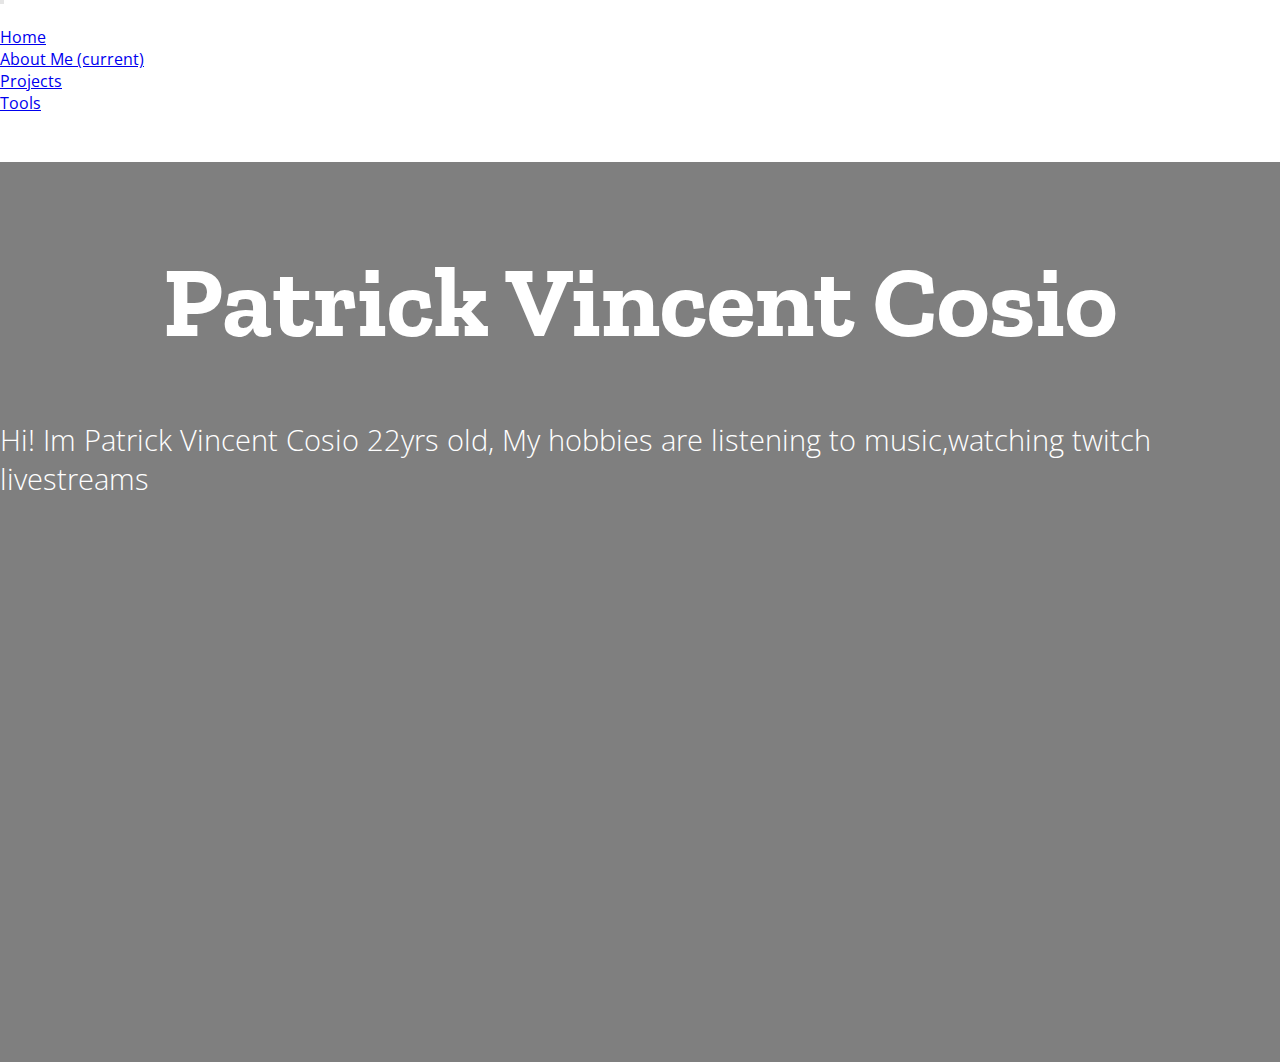
==== index.html @ b22f88e5 "add code csp1" ====
<HTML>
<html>
    <head>
        <title>Activity CSS Styling Properties and Positioning</title>

        <!-- External CSS -->
        <link rel="stylesheet" href="./index.css"/>

        <!-- Google Fonts -->
        <link rel="preconnect" href="https://fonts.googleapis.com">
        <link rel="preconnect" href="https://fonts.gstatic.com" crossorigin>
        <link href="https://fonts.googleapis.com/css2?family=Open+Sans:wght@300;400&family=Zilla+Slab:wght@300;400;500;600&display=swap" rel="stylesheet">
         <link rel="stylesheet" href="https://cdn.jsdelivr.net/npm/bootstrap@4.6.0/dist/css/bootstrap.min.css" integrity="sha384-B0vP5xmATw1+K9KRQjQERJvTumQW0nPEzvF6L/Z6nronJ3oUOFUFpCjEUQouq2+l" crossorigin="anonymous"/>

    </head>
    <body>

		
 		<nav class="navbar navbar-expand-md navbar-dark bg-info">
		  <button class="navbar-toggler" type="button" data-toggle="collapse" data-target="#navbarNav" aria-controls="navbarNav" aria-expanded="false" aria-label="Toggle navigation">
		    <span class="navbar-toggler-icon"></span>
		  </button>
		  <div class="collapse navbar-collapse" id="navbarNav">
		    <ul class="navbar-nav ml-auto">
		      <li class="nav-item active">
		      	<li class="nav-item">
		      	<a class="nav-link" href="#">Home</a>
		      	</li>
		        <a class="nav-link" href="#">About Me <span class="sr-only">(current)</span></a>
		      </li>
		      <li class="nav-item">
		        <a class="nav-link" href="#">Projects</a>
		      </li>
		      <li class="nav-item">
		        <a class="nav-link" href="#">Tools</a>
		      </li>
		    </ul>
		  </div>
		</nav>

        <!-- landing page -->
        <section id="landing">
            <div class="front-bg">
                <div class="container">
                    <h1 class="title">Patrick Vincent Cosio</h1>
                    <h2 class="subtitle">
                        Hi! Im Patrick Vincent Cosio 22yrs old, My hobbies are listening to music,watching twitch livestreams
                    </h2>                  
                </div>
            </div> 
        </section>
			 		 		 	 	

</body>
</html>
---- index.css ----
* {
	margin: 0;
	padding: 0;
	box-sizing: border-box	;
}

body {
	font-family: 'Open Sans', sans-serif;
}

#landing {
	background-image: url(https://images-wixmp-ed30a86b8c4ca887773594c2.wixmp.com/f/c827bb75-a744-4f5c-aab7-376618cc9fd7/dfjeaf3-9965df79-6fdf-4921-be67-4527b85f50d9.png?token=eyJ0eXAiOiJKV1QiLCJhbGciOiJIUzI1NiJ9.[base64].zzBCRvpdJWosof_Uh9P14n35xP5HWMADZ88JsNdeMmc);
	background-size: 100%;
	background-position: center;
	background-attachment: fixed;
	height: 100vh;
	margin-top: 3em;
}

.title {
 color: white;
 font-size: 100px;
text-align: center;
padding-top: 5rem;
position: relative;
}

.subtitle {
color: white;
font-size: 1.8em;


padding-top: 2em;
font-weight: 300;

}

.front-bg {
  background-color: rgba(0, 0, 0, 0.5);
  height: 100vh;
}

.title,.title-2 {
  font-family: 'Zilla Slab', serif;
}
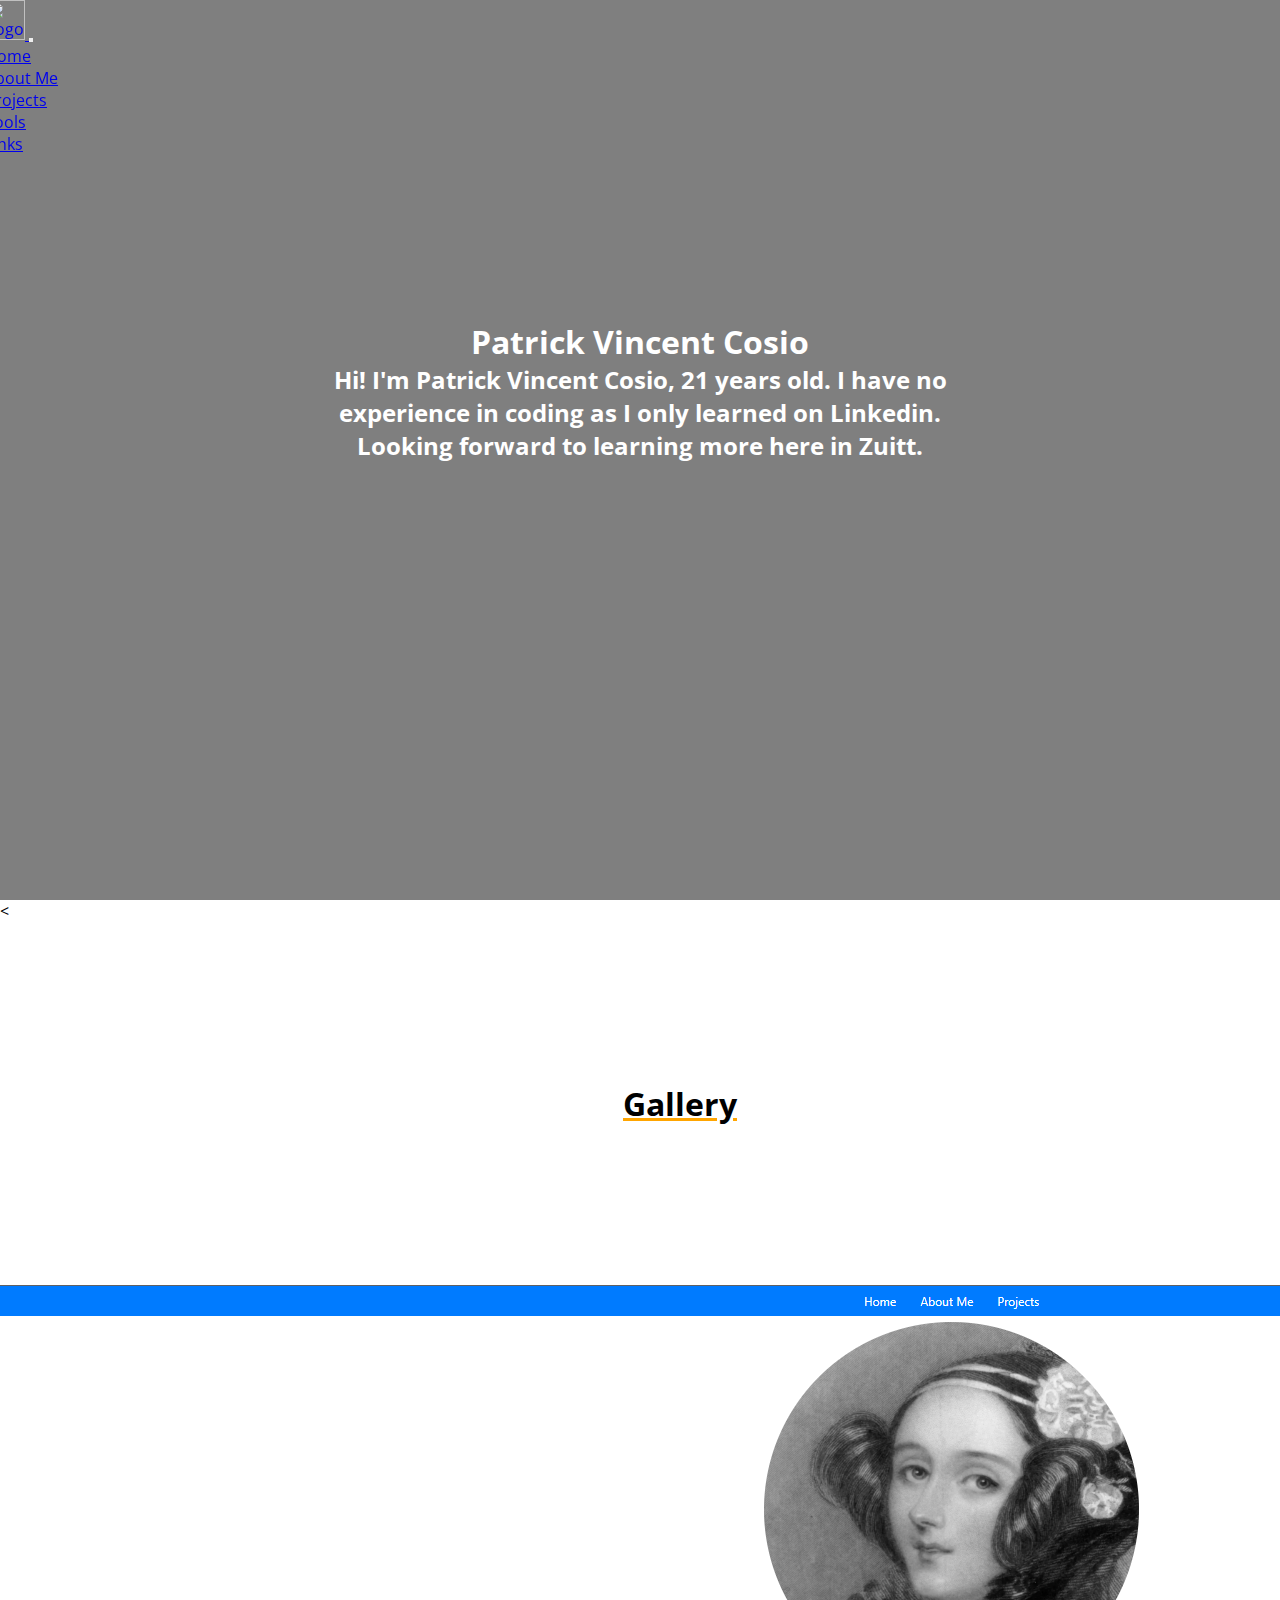
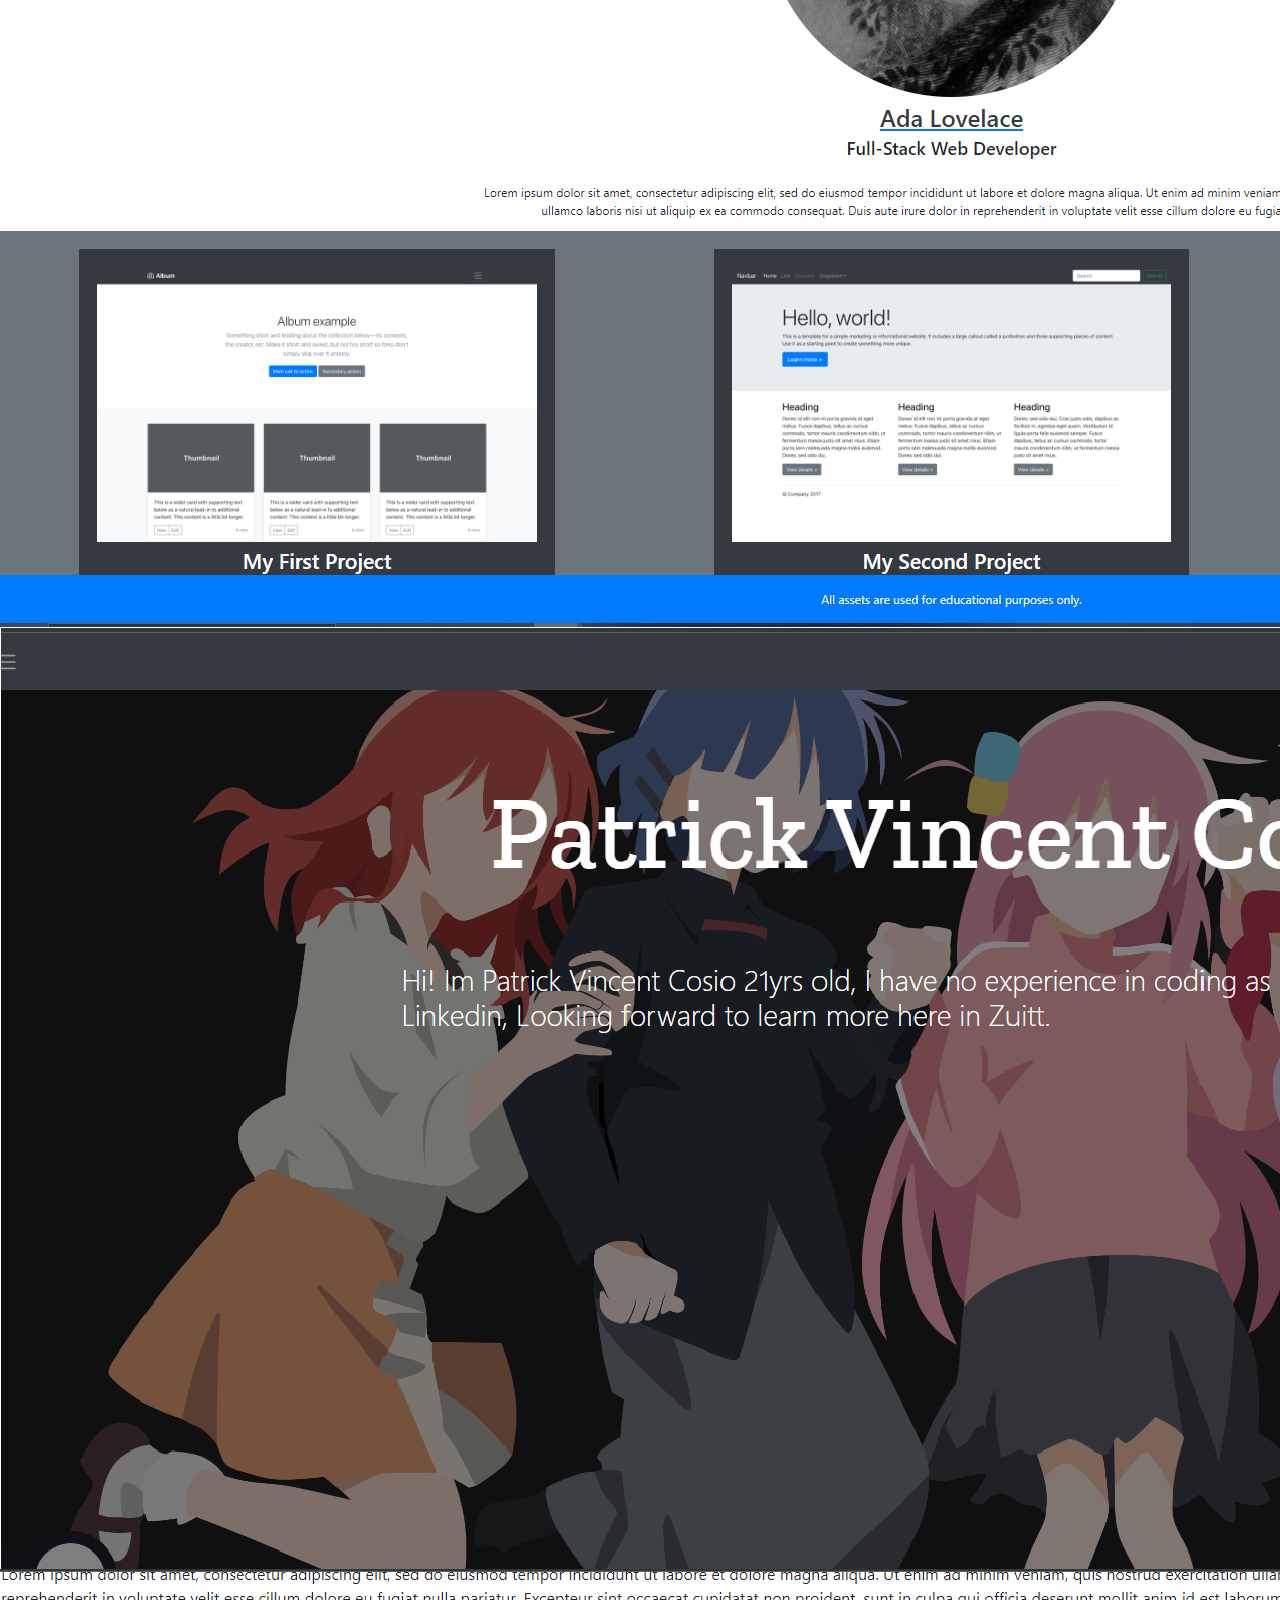
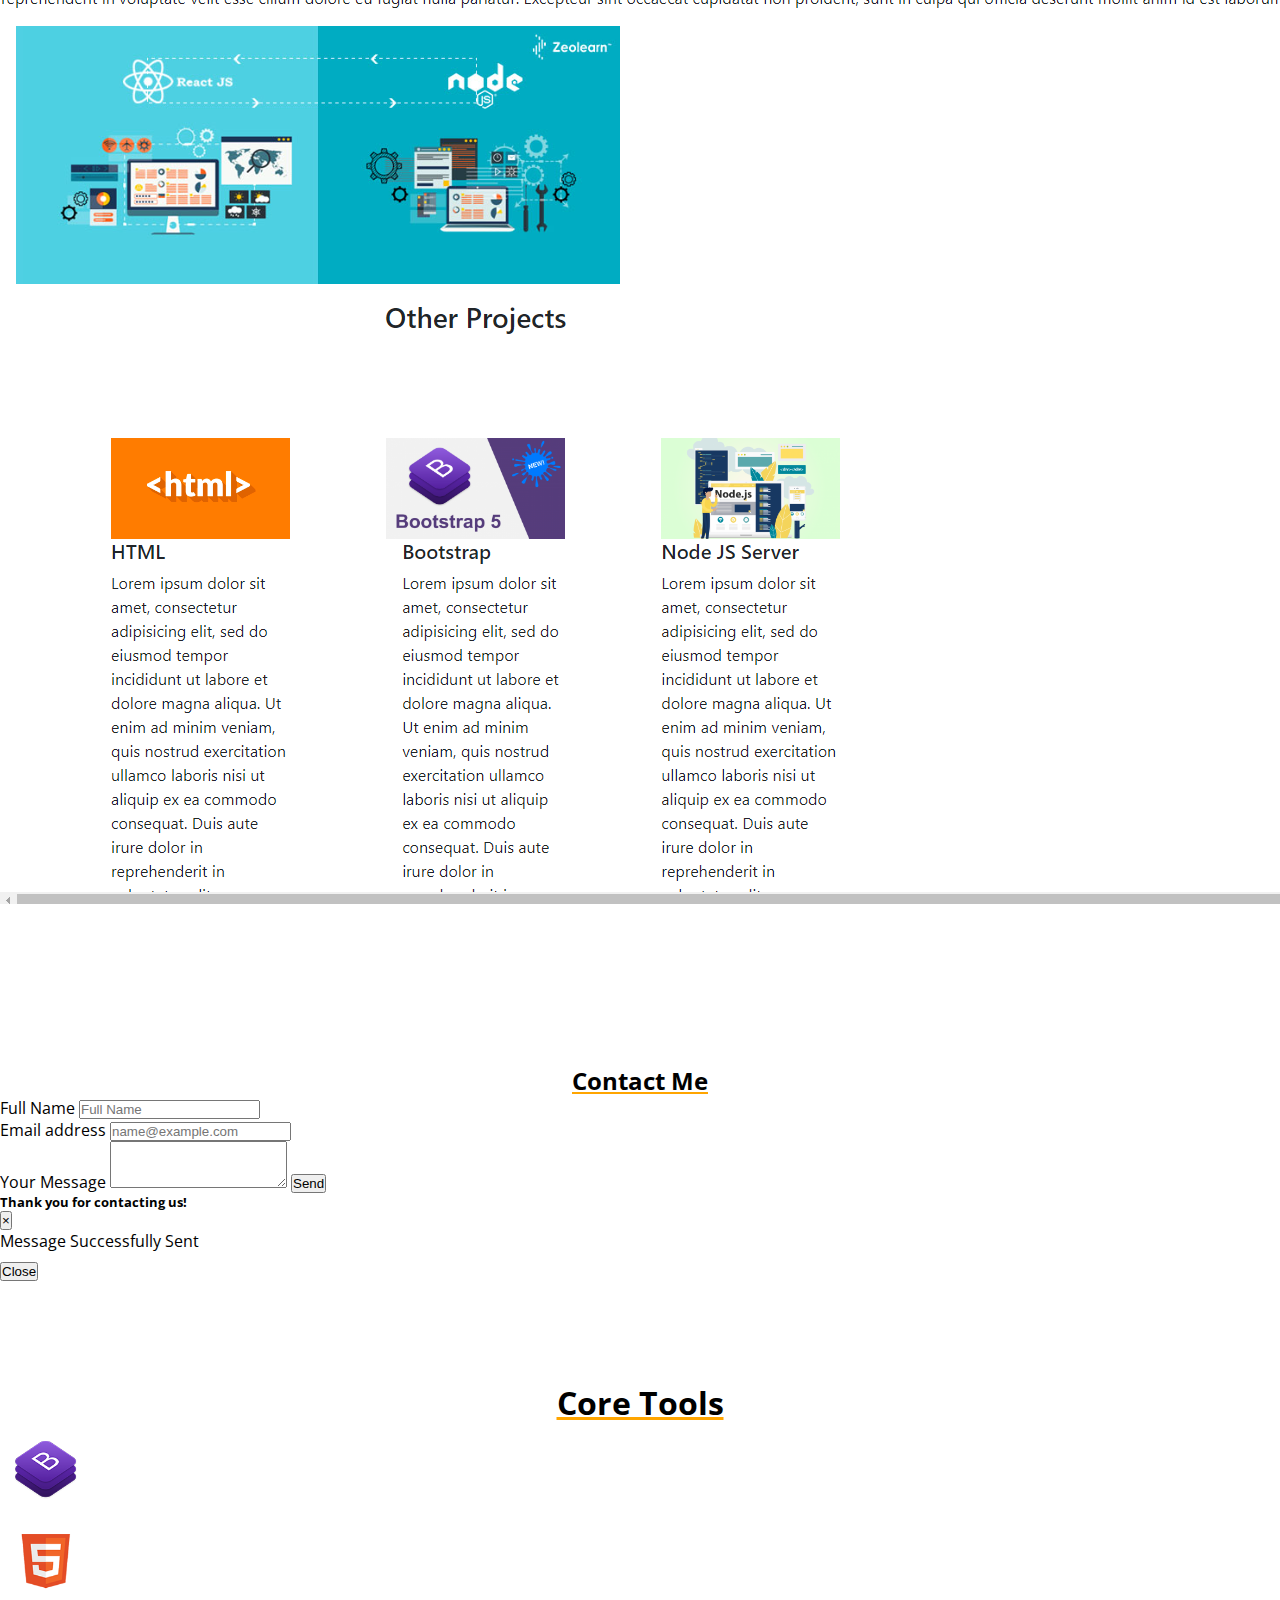
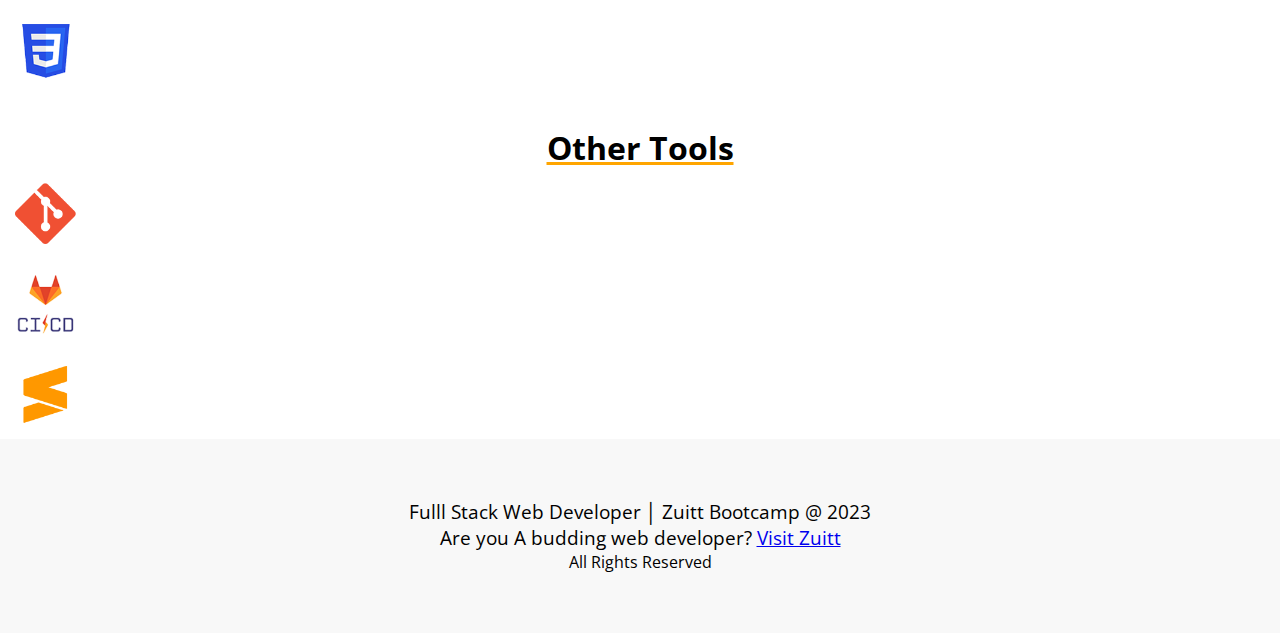
==== commit 6a666287: "add code csp1" ====
--- a/index.html
+++ b/index.html
@@ -1,7 +1,7 @@
  <HTML>
 <html>
     <head>
-        <title>Activity CSS Styling Properties and Positioning</title>
+        <title>Capstone</title>
 
         <!-- External CSS -->
         <link rel="stylesheet" href="./index.css"/>
@@ -10,45 +10,169 @@
         <link rel="preconnect" href="https://fonts.googleapis.com">
         <link rel="preconnect" href="https://fonts.gstatic.com" crossorigin>
         <link href="https://fonts.googleapis.com/css2?family=Open+Sans:wght@300;400&family=Zilla+Slab:wght@300;400;500;600&display=swap" rel="stylesheet">
+         <!-- Bootstrap Link -->
          <link rel="stylesheet" href="https://cdn.jsdelivr.net/npm/bootstrap@4.6.0/dist/css/bootstrap.min.css" integrity="sha384-B0vP5xmATw1+K9KRQjQERJvTumQW0nPEzvF6L/Z6nronJ3oUOFUFpCjEUQouq2+l" crossorigin="anonymous"/>
 
     </head>
     <body>
-
-		
- 		<nav class="navbar navbar-expand-md navbar-dark bg-info">
-		  <button class="navbar-toggler" type="button" data-toggle="collapse" data-target="#navbarNav" aria-controls="navbarNav" aria-expanded="false" aria-label="Toggle navigation">
-		    <span class="navbar-toggler-icon"></span>
-		  </button>
-		  <div class="collapse navbar-collapse" id="navbarNav">
-		    <ul class="navbar-nav ml-auto">
-		      <li class="nav-item active">
-		      	<li class="nav-item">
-		      	<a class="nav-link" href="#">Home</a>
-		      	</li>
-		        <a class="nav-link" href="#">About Me <span class="sr-only">(current)</span></a>
-		      </li>
-		      <li class="nav-item">
-		        <a class="nav-link" href="#">Projects</a>
-		      </li>
-		      <li class="nav-item">
-		        <a class="nav-link" href="#">Tools</a>
-		      </li>
-		    </ul>
-		  </div>
-		</nav>
-
         <!-- landing page -->
         <section id="landing">
-            <div class="front-bg">
-                <div class="container">
-                    <h1 class="title">Patrick Vincent Cosio</h1>
-                    <h2 class="subtitle">
-                        Hi! Im Patrick Vincent Cosio 22yrs old, My hobbies are listening to music,watching twitch livestreams
-                    </h2>                  
+          <div class="front-bg">
+            <div class="container">
+              <nav class="navbar navbar-expand-lg navbar-dark bg-dark">
+                <a class="navbar-brand" href="#">
+                  <img src="https://i.pinimg.com/originals/ea/69/33/ea6933ab571dce4677e4880824544fad.png" width="40px" alt="Logo">
+                </a>
+                <button class="navbar-toggler" type="button" data-toggle="collapse" data-target="#navbarNav" aria-controls="navbarNav" aria-expanded="false" aria-label="Toggle navigation">
+                  <span class="navbar-toggler-icon"></span>
+                </button>
+                <div class="collapse navbar-collapse" id="navbarNav">
+                  <ul class="navbar-nav ml-auto">
+                    <li class="nav-item">
+                      <a class="nav-link" href="#">Home</a>
+                    </li>
+                    <li class="nav-item">
+                      <a class="nav-link" href="#">About Me</a>
+                    </li>
+                    <li class="nav-item">
+                      <a class="nav-link" href="#">Projects</a>
+                    </li>
+                    <li class="nav-item">
+                      <a class="nav-link" href="#">Tools</a>
+                    </li>
+                    <li class="nav-item">
+                      <a class="nav-link" href="#">Links</a>
+                    </li>
+                  </ul>
                 </div>
-            </div> 
+              </nav>
+            </div>
+            <div class="container1">
+              <h1 class="title">Patrick Vincent Cosio</h1>
+              <h2 class="subtitle">
+                Hi! I'm Patrick Vincent Cosio, 21 years old. I have no experience in coding as I only learned on Linkedin. Looking forward to learning more here in Zuitt.
+              </h2>
+            </div>
+          </div>
         </section>
+        <!-- End of landing page -->
+
+        <!-- Projects Section -->
+         <<!-- Start of Gallery Section-->
+          <div id="Gallery">         
+            <h1 class="title2">Gallery</h1>
+              <div id="row1st" class="row">
+            <div class="col-lg-4 lg-0">
+            <img
+              src="images/proj3.png"
+              class="w-100">
+            </div>
+
+          <div class="col-lg-4 lg-0">
+            <img
+              src="images/cap1.png"
+              class="w-100">  
+          </div>
+
+          <div class="col-lg-4 lg-0">
+            <img
+              src="images/proj2.png"
+              class="w-100">    
+          </div>
+        </div>
+      </div>
+        </body>
+        <!-- End Of Gallery Section -->
+        
+         
+       <h2 id class="text-dark">Contact Me</h2>
+
+       <div id="Contact" class="row mt-3">
+         <form class="col-12 offset-md-2 col-md-8 offset-xl-4 col-xl-4 bg-dark p-3 rounded">
+           <div class="form-row">
+             <div class="col">
+               <label class="text-light" for="name">Full Name</label>
+               <input type="text" class="form-control" id="name" placeholder="Full Name">
+             </div>
+             <div class="col">
+               <label class="text-light" for="email">Email address</label>
+               <input type="email" class="form-control" id="email" placeholder="name@example.com">
+             </div>
+           </div>
+           <div class="form-group text-light">
+             <label for="textarea">Your Message</label>
+             <textarea class="form-control" rows="3"></textarea>
+
+             <button type="button" class="btn btn-primary btn-send-email" data-toggle="modal" data-target="#exampleModal">Send</button>
+
+             <!-- Modal Start -->
+          <div class="modal fade" id="exampleModal" tabindex="-1" aria-labelledby="exampleModalLabel" aria-hidden="true">
+            <div class="modal-dialog">
+             <div class="modal-content">
+              <div class="modal-header">
+                <h5 class="modal-title" id="exampleModalLabel">Thank you for contacting us!</h5>
+                    <button type="button" class="close" data-dismiss="modal" aria-label="Close">
+                        <span aria-hidden="true">&times;</span>
+                            </button>
+                        </div>
+                        <div class="modal-body">
+                           Message Successfully Sent
+                        </div>
+                        <div class="modal-footer">
+                          <button type="button" class="btn btn-secondary" data-dismiss="modal">Close</button>
+                        </div>
+                    </div>
+                </div>
+            </div>
+
+
+           </div>
+         </form>
+       </div>
+        <!-- End of Contact Section -->
+
+        <!-- Tools Section -->
+        <h1 id="tools" class="tools">Core Tools</h1>
+        <div class="p-3 d-flex justify-content-center align-items-center flex-column">
+          <div class="row align-items-center">
+            <div class="col-sm-6 col-lg-4">
+              <img src="images/logo-bootstrap.png" width="90px">
+            </div>
+            <div class="col-sm-6 col-lg-4">
+              <img src="images/logo-html5.png" width="90px">
+            </div>
+            <div class="col-sm-6 col-lg-4">
+              <img src="images/logo-css3.png" width="90px">
+            </div>
+          </div>
+        </div>
+
+
+        <h1 id="tools" class="tools2">Other Tools</h1>
+        <div class="p-3 d-flex justify-content-center align-items-center flex-column">
+            <div class="row align-items-center">
+              <div class="col-sm-6 col-lg-4">
+                <img src="images/logo-git.png" width="90px">
+            </div>
+            <div class="col-sm-6 col-lg-4">
+                <img src="images/gitlab.png" width="90px">
+            </div>
+            <div class="col-sm-6 col-lg-2">
+                <img src="images/logo-sublime-text-3.png" width="90px">
+            </div>
+        </div>
+      </div>
+        <!-- End of Tools Section -->
+        <!-- Footer Section -->
+        <footer class="footer">
+          <div>
+            <p id="footer-des">Fulll Stack Web Developer │ Zuitt Bootcamp @ 2023</p>
+            <p id="link">Are you A budding web developer? <a href="https://zuitt.co/">Visit Zuitt<a/></p>
+              <div id="end">All Rights Reserved</div>
+          </div>
+        </footer>
+
+        <!-- End of Footer Section -->
 			 		 		 	 	
 
 </body>
--- a/index.css
+++ b/index.css
@@ -6,33 +6,23 @@
 
 body {
 	font-family: 'Open Sans', sans-serif;
+	overflow-x: hidden; /* Hide vertical scrollbar */
 }
 
 #landing {
 	background-image: url(https://images-wixmp-ed30a86b8c4ca887773594c2.wixmp.com/f/c827bb75-a744-4f5c-aab7-376618cc9fd7/dfjeaf3-9965df79-6fdf-4921-be67-4527b85f50d9.png?token=eyJ0eXAiOiJKV1QiLCJhbGciOiJIUzI1NiJ9.[base64].zzBCRvpdJWosof_Uh9P14n35xP5HWMADZ88JsNdeMmc);
-	background-size: 100%;
+	background-size: cover;
 	background-position: center;
 	background-attachment: fixed;
+	background-repeat: no-repeat;
 	height: 100vh;
-	margin-top: 3em;
+	margin-top: 0;
 }
 
-.title {
- color: white;
- font-size: 100px;
-text-align: center;
-padding-top: 5rem;
-position: relative;
-}
-
-.subtitle {
-color: white;
-font-size: 1.8em;
-
-
-padding-top: 2em;
-font-weight: 300;
-
+.container1 {
+	color: white;
+	text-align: center;
+	padding: 20em;
 }
 
 .front-bg {
@@ -41,7 +31,100 @@
 }
 
 .title,.title-2 {
-  font-family: 'Zilla Slab', serif;
+  font-family: Open Sans, sans-serif;
 }
 
 
+.navbar {
+	margin-left: -15px;
+	margin-right: -49rem;
+	display: inline-block;
+	position: sticky;
+
+
+}
+
+.container {
+	position: fixed;
+	display: relative;
+}
+
+.title2 {
+	text-align: center;
+	text-decoration: underline;
+	text-decoration-color: orange;
+	color: ;
+	margin-top:  10rem;
+	margin-left: 5rem;
+	margin-bottom: 5em;
+}
+
+.image2 {
+	align-content: center;
+	margin-top: 2rem;
+}
+
+.text-dark {
+	text-align: center;
+	margin-top: 10rem;
+	text-decoration: underline;
+	text-decoration-color: orange;
+}
+
+.image2 {
+	display: absolute;
+}
+
+.tools {
+	text-decoration: underline;
+	text-decoration-color: orange;
+	text-align: center;
+	margin-top: 100px;
+}
+
+.image2 {
+	align-content: center;
+	margin-left: 40rem;
+	bottom: 50rem;
+	display: inline-block;
+	position: relative;
+	width: 600px;
+	height: 450px;
+}
+
+.row1st {
+	display: block;
+	position: relative;
+}
+
+.tools2 {
+	margin-top: 2rem;
+	text-align: center;
+	text-decoration: underline;
+	text-decoration-color: orange;
+}
+
+
+.btn {
+	margin-top: 10px;
+}
+
+.footer {
+  background-color: #f8f8f8;
+  padding: 60px ;
+  color: black;
+  text-align: center;
+}
+
+#footer-des, #link{
+	font-family: Open Sans, sans-serif;
+	font-size: 19px;
+}
+
+ /* Responsive Styles */
+ @media (max-width: 576px) {
+        /* Adjust the styles for smaller screens */
+        .container1 {
+          text-align: center;
+          padding-top: 50px;
+          padding-bottom: 50px;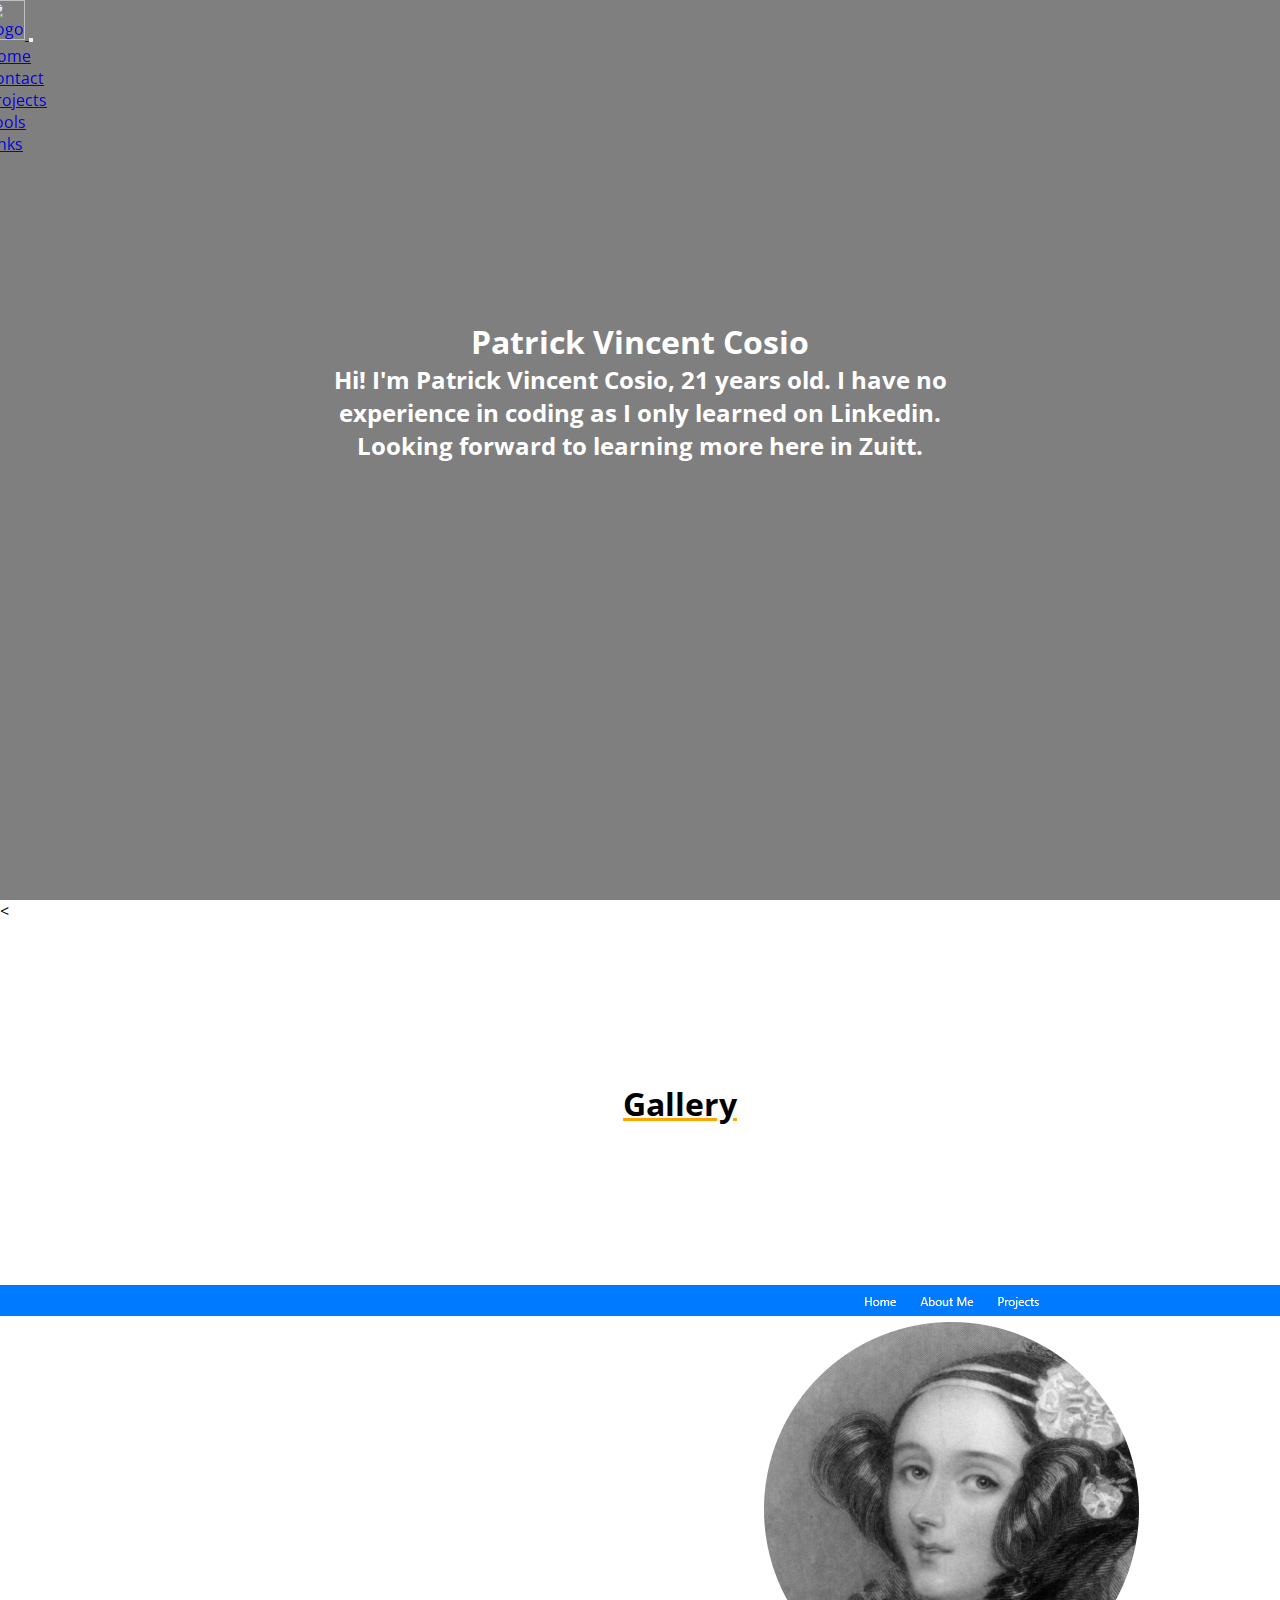
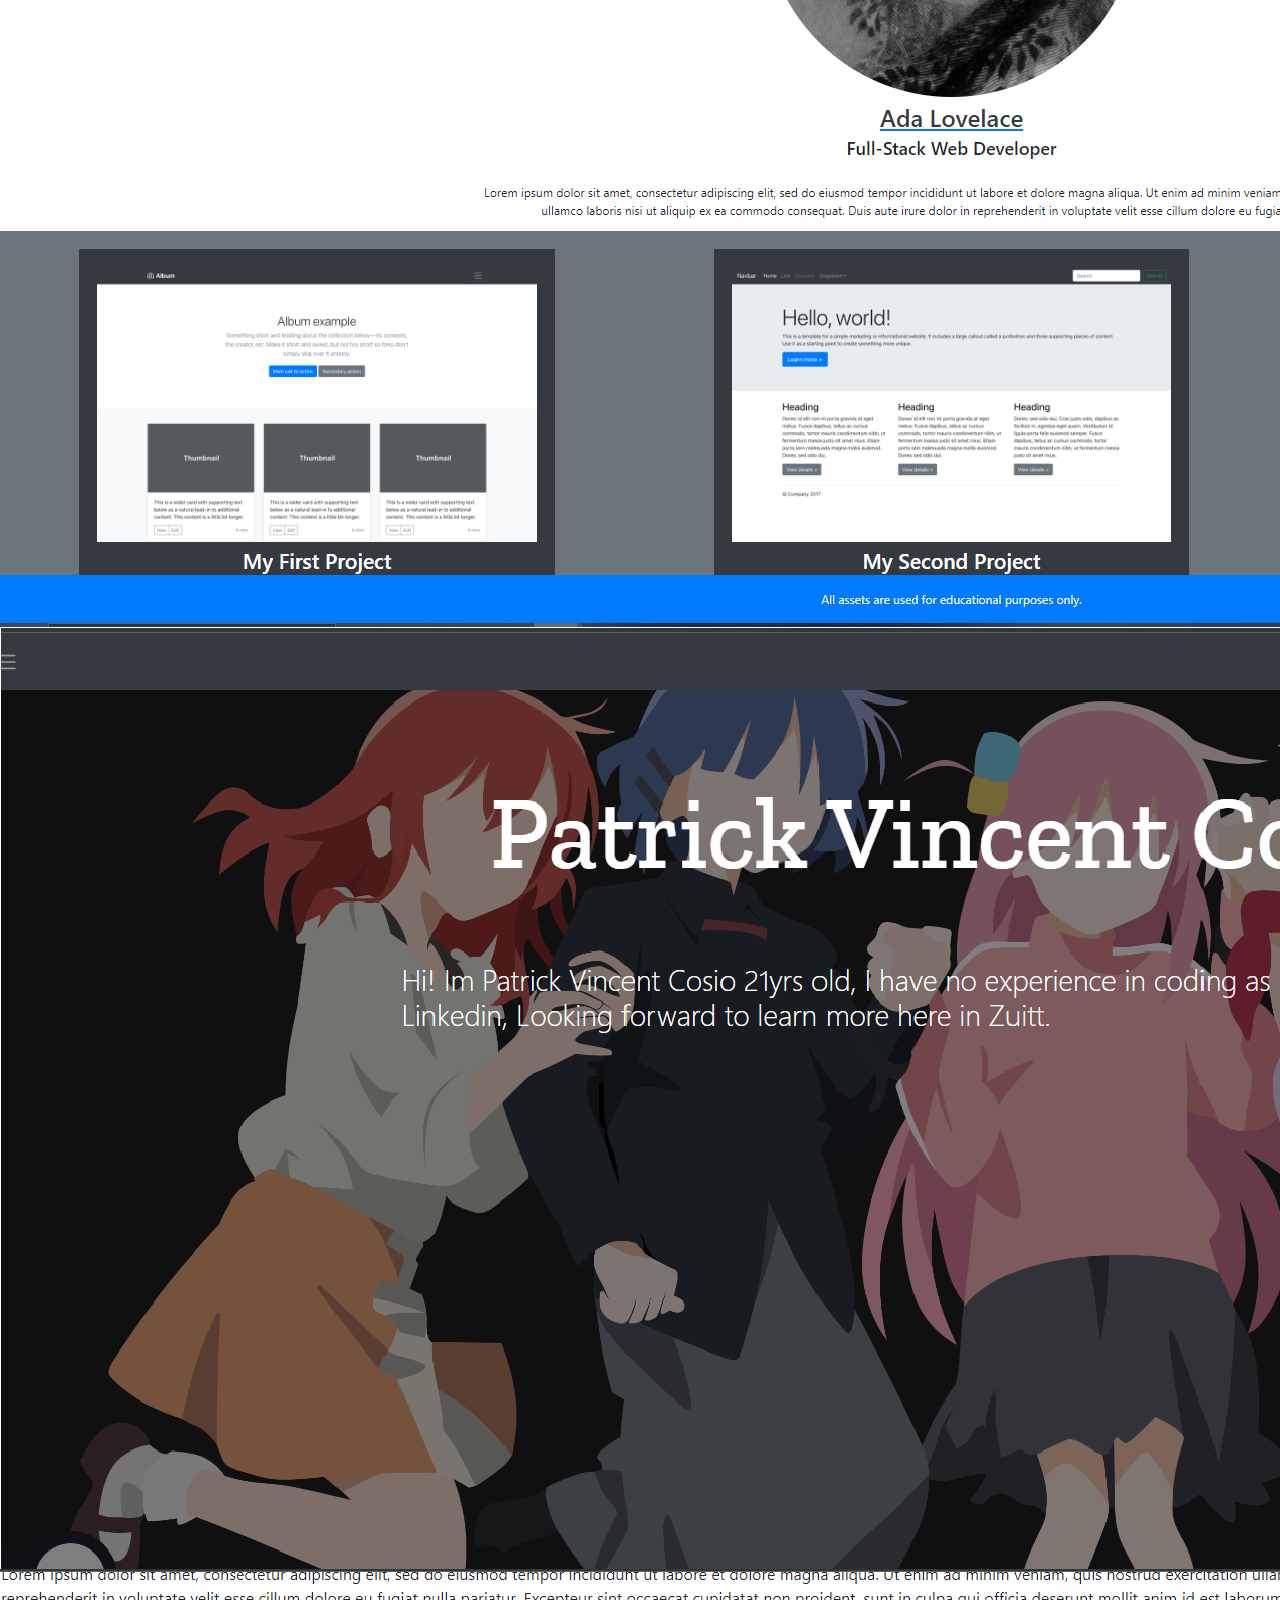
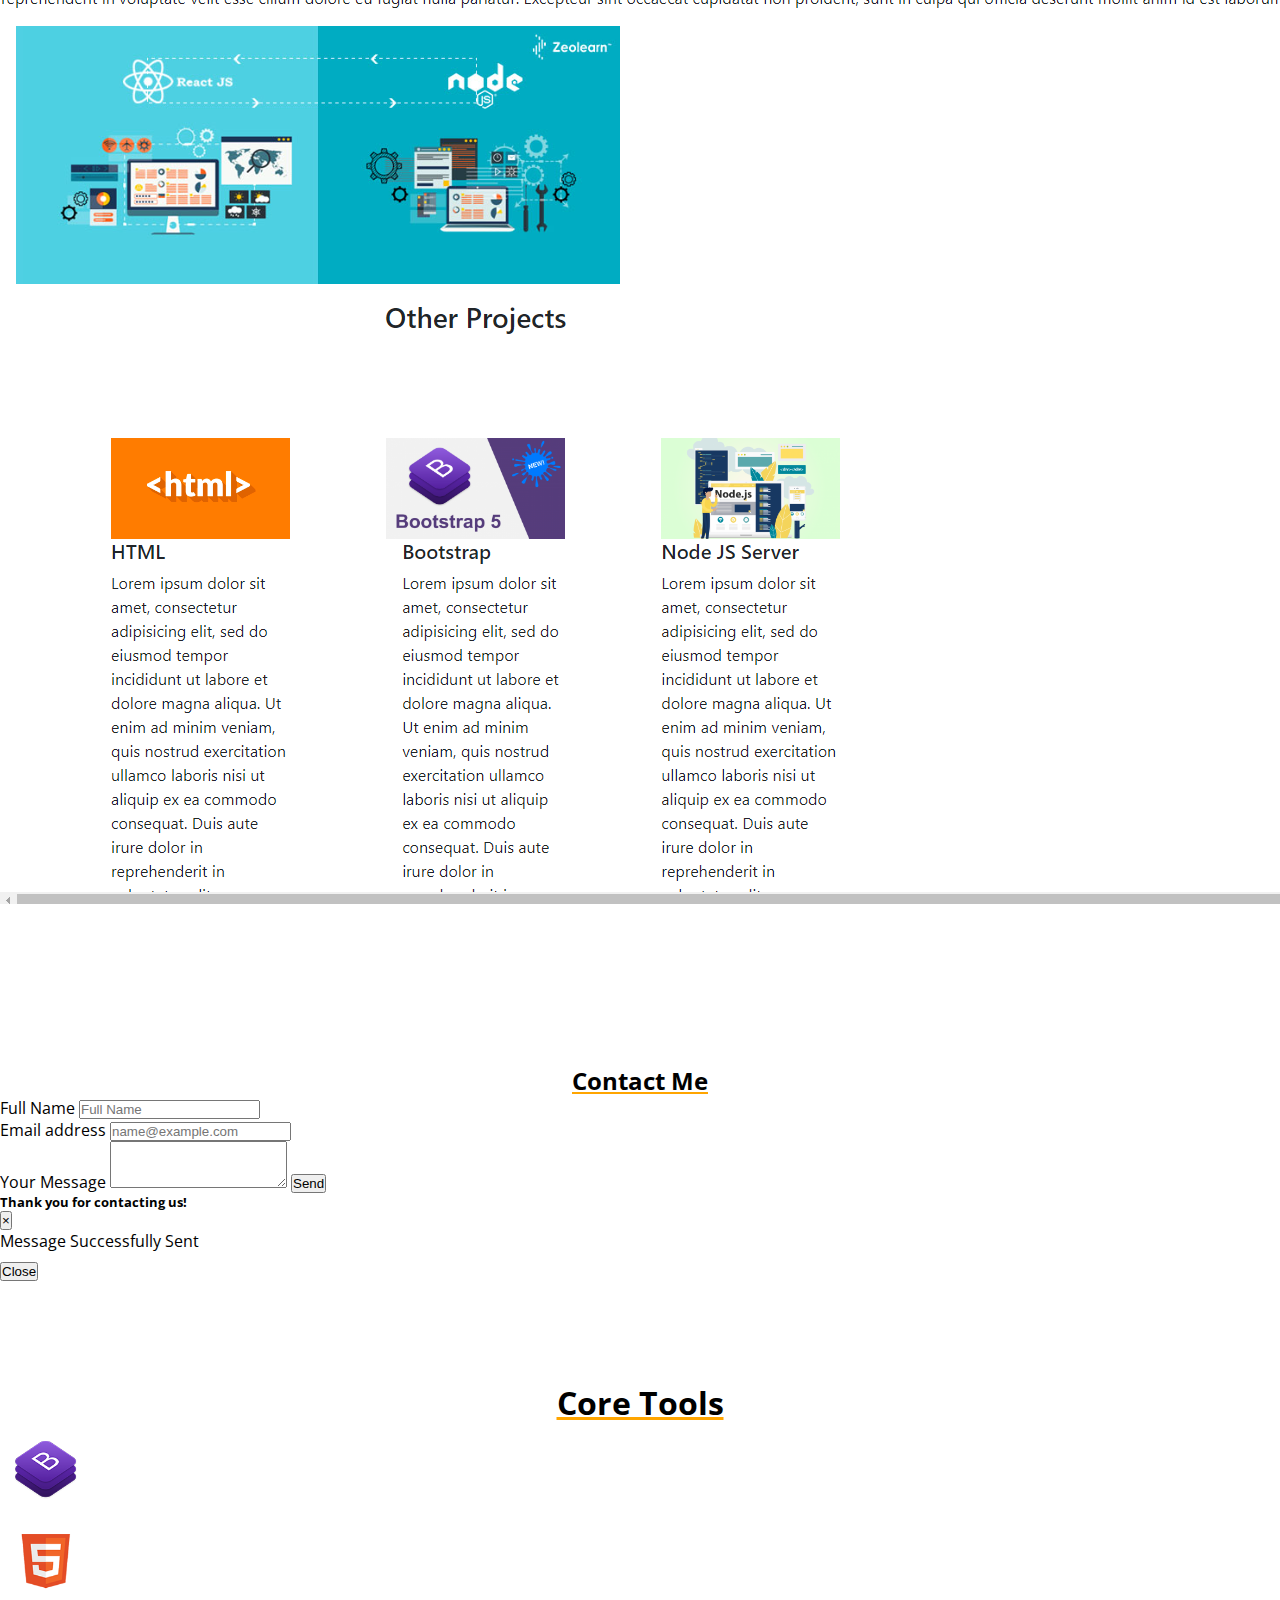
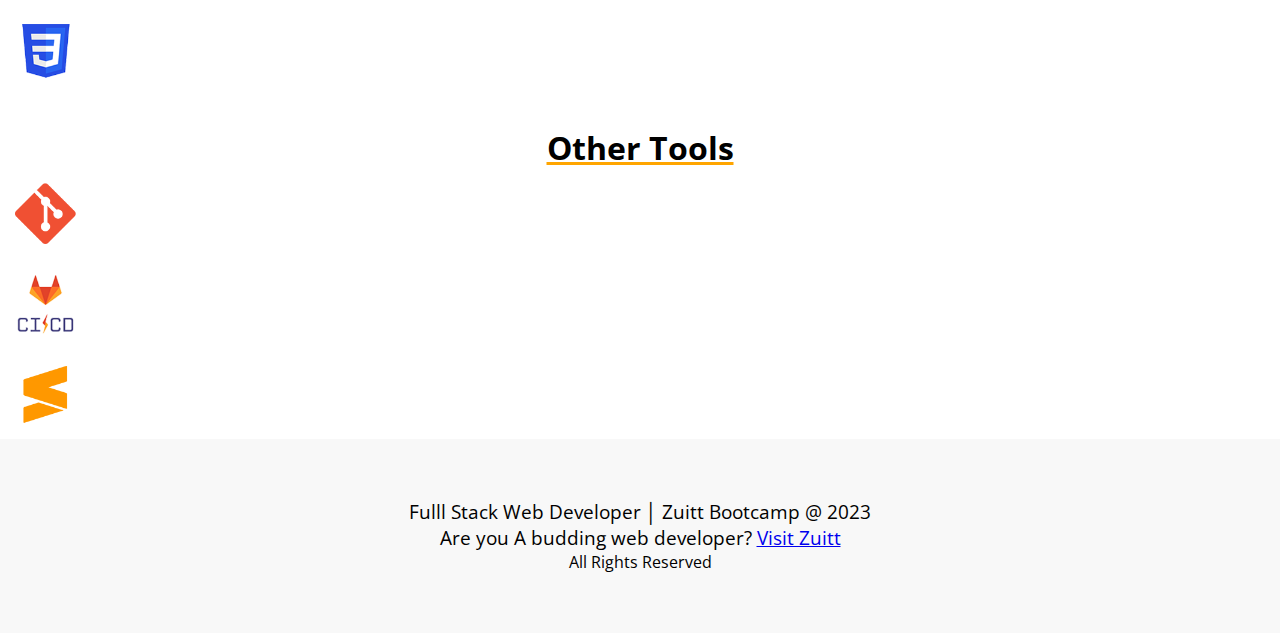
==== commit 8a52c8ed: "add code csp1" ====
--- a/index.html
+++ b/index.html
@@ -16,7 +16,7 @@
     </head>
     <body>
         <!-- landing page -->
-        <section id="landing">
+        <section id="landing" d-flex align-items-center justify-content-center container-fluid bg-custom-alt min-vh-100 p-5 >
           <div class="front-bg">
             <div class="container">
               <nav class="navbar navbar-expand-lg navbar-dark bg-dark">
@@ -29,16 +29,16 @@
                 <div class="collapse navbar-collapse" id="navbarNav">
                   <ul class="navbar-nav ml-auto">
                     <li class="nav-item">
-                      <a class="nav-link" href="#">Home</a>
+                      <a class="nav-link" href="#landing">Home</a>
                     </li>
                     <li class="nav-item">
-                      <a class="nav-link" href="#">About Me</a>
+                      <a class="nav-link" href="#contact">Contact</a>
                     </li>
                     <li class="nav-item">
-                      <a class="nav-link" href="#">Projects</a>
+                      <a class="nav-link" href="#Gallery">Projects</a>
                     </li>
                     <li class="nav-item">
-                      <a class="nav-link" href="#">Tools</a>
+                      <a class="nav-link" href="#tools">Tools</a>
                     </li>
                     <li class="nav-item">
                       <a class="nav-link" href="#">Links</a>
@@ -59,7 +59,7 @@
 
         <!-- Projects Section -->
          <<!-- Start of Gallery Section-->
-          <div id="Gallery">         
+          <div id="projects">         
             <h1 class="title2">Gallery</h1>
               <div id="row1st" class="row">
             <div class="col-lg-4 lg-0">
@@ -67,6 +67,7 @@
               src="images/proj3.png"
               class="w-100">
             </div>
+          </div>
 
           <div class="col-lg-4 lg-0">
             <img
@@ -85,7 +86,7 @@
         <!-- End Of Gallery Section -->
         
          
-       <h2 id class="text-dark">Contact Me</h2>
+       <h2 id="contact" class="text-dark">Contact Me</h2>
 
        <div id="Contact" class="row mt-3">
          <form class="col-12 offset-md-2 col-md-8 offset-xl-4 col-xl-4 bg-dark p-3 rounded">
@@ -173,7 +174,7 @@
         </footer>
 
         <!-- End of Footer Section -->
-			 		 		 	 	
+                  
 
 </body>
-</html>+</html>
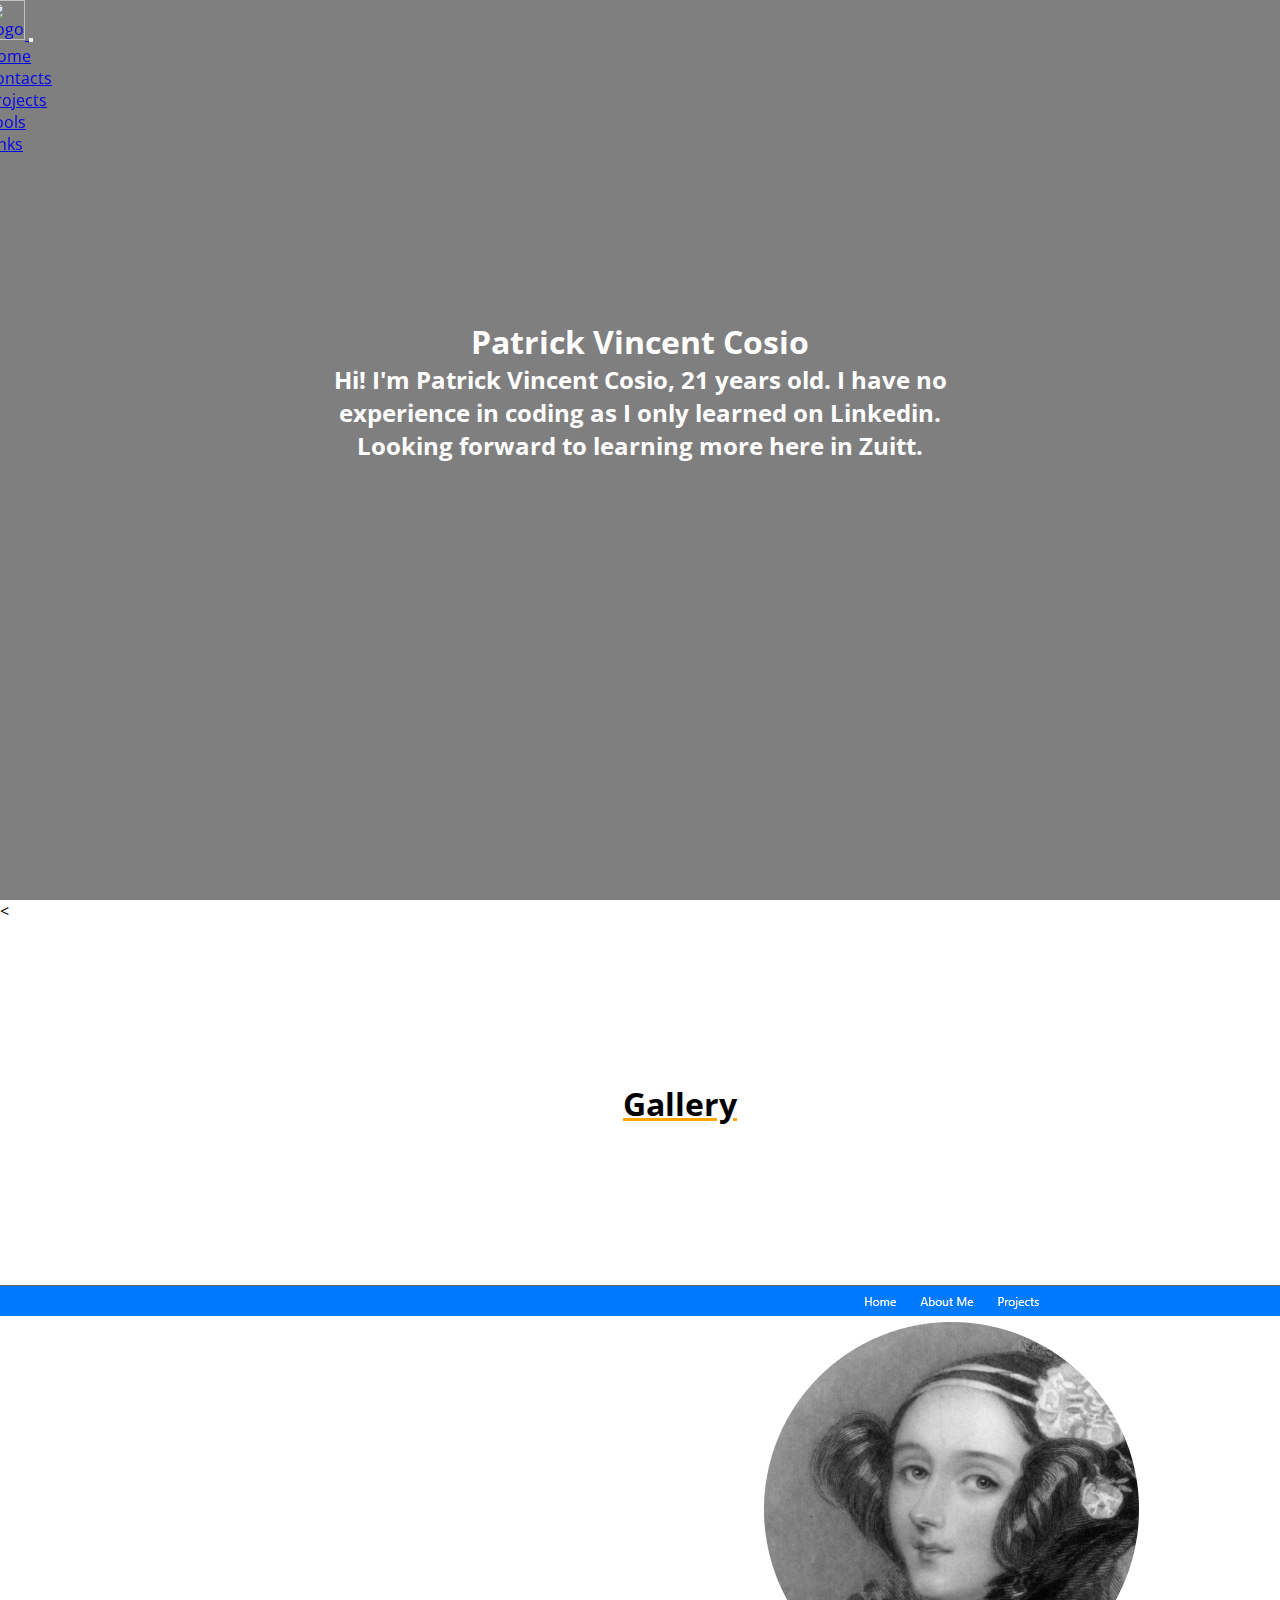
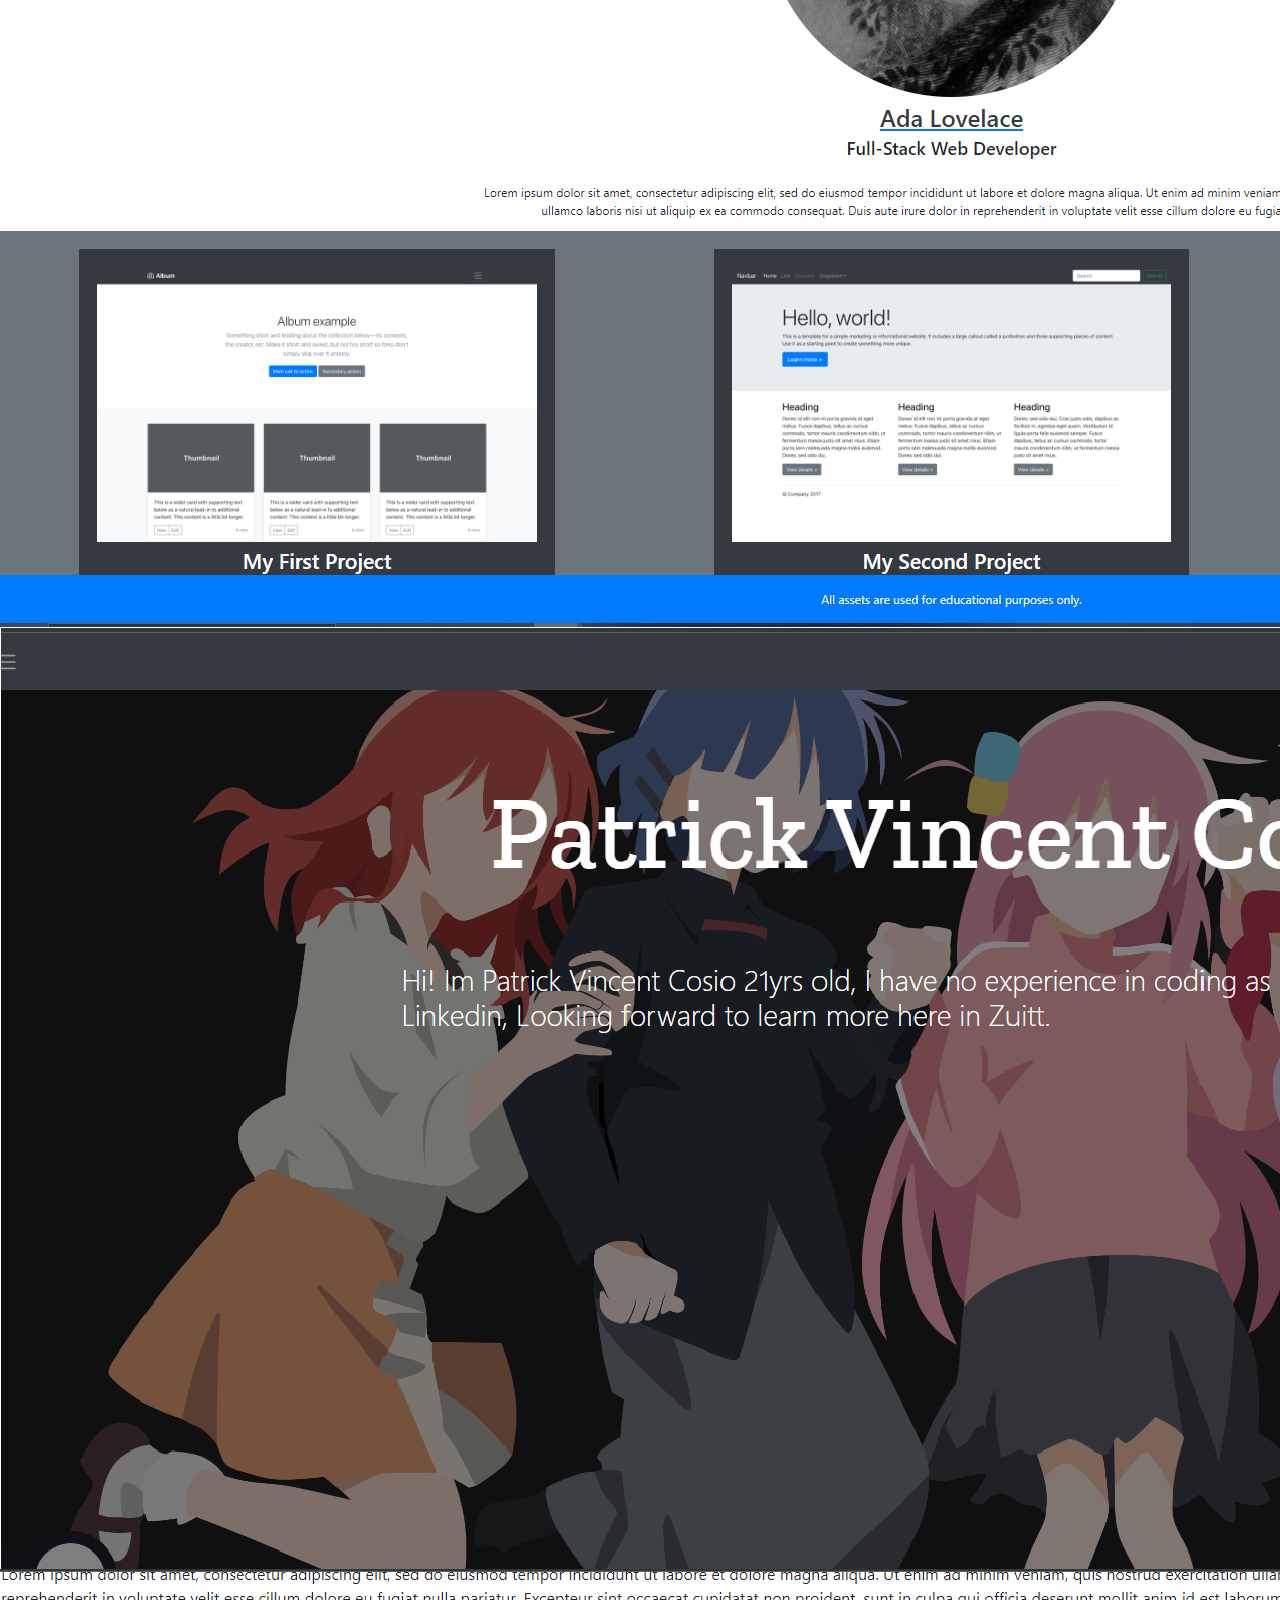
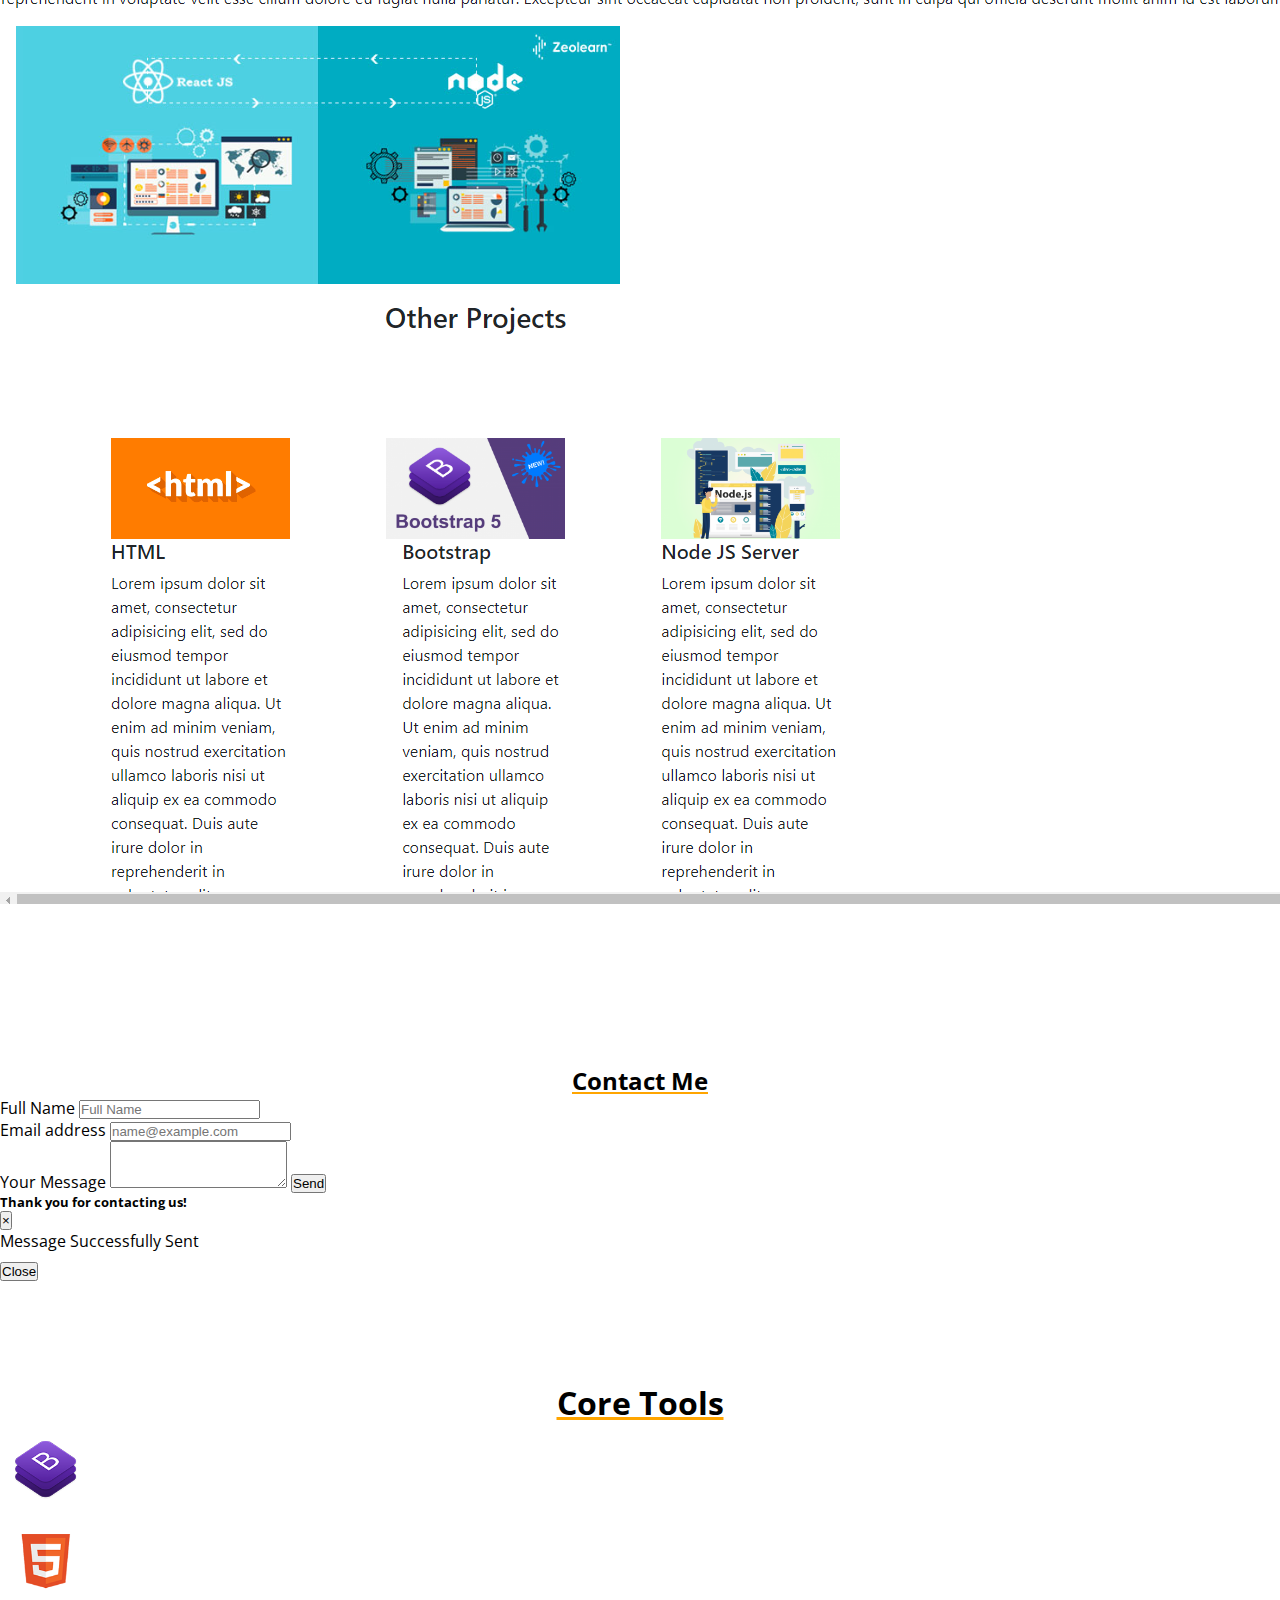
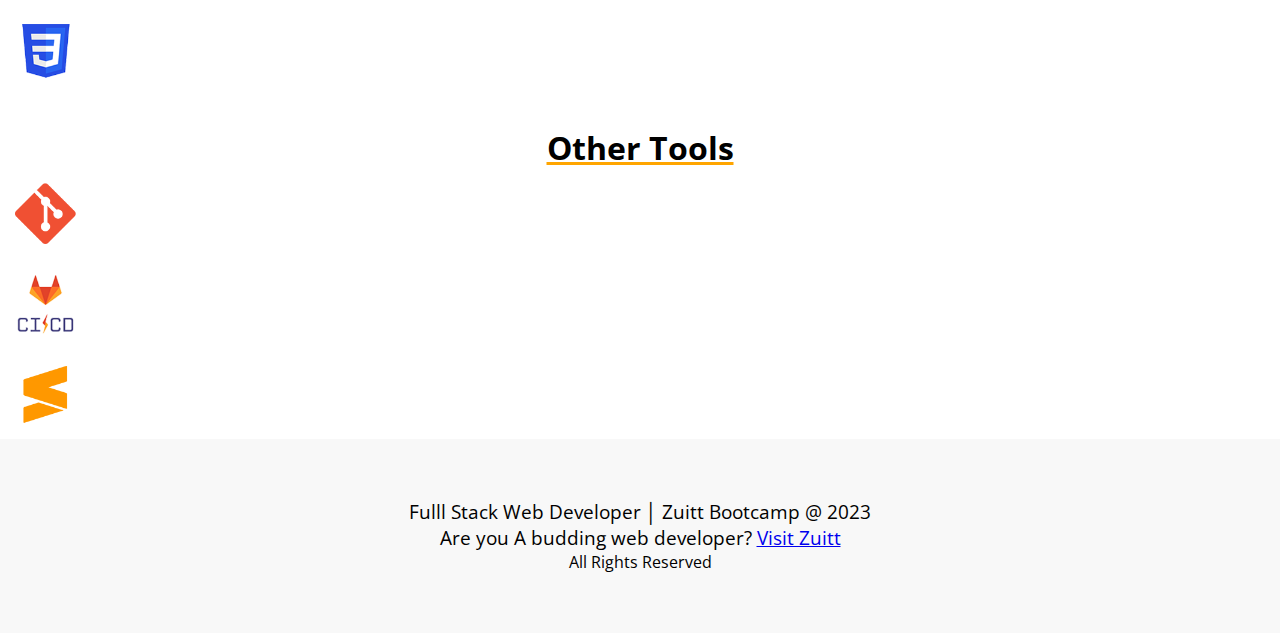
==== commit 48f0425c: "add code csp1" ====
--- a/index.html
+++ b/index.html
@@ -16,7 +16,7 @@
     </head>
     <body>
         <!-- landing page -->
-        <section id="landing" d-flex align-items-center justify-content-center container-fluid bg-custom-alt min-vh-100 p-5 >
+        <section id="landing">
           <div class="front-bg">
             <div class="container">
               <nav class="navbar navbar-expand-lg navbar-dark bg-dark">
@@ -32,10 +32,10 @@
                       <a class="nav-link" href="#landing">Home</a>
                     </li>
                     <li class="nav-item">
-                      <a class="nav-link" href="#contact">Contact</a>
+                      <a class="nav-link" href="#contact">Contacts</a>
                     </li>
                     <li class="nav-item">
-                      <a class="nav-link" href="#Gallery">Projects</a>
+                      <a class="nav-link" href="#projects">Projects</a>
                     </li>
                     <li class="nav-item">
                       <a class="nav-link" href="#tools">Tools</a>
@@ -59,15 +59,14 @@
 
         <!-- Projects Section -->
          <<!-- Start of Gallery Section-->
-          <div id="projects">         
             <h1 class="title2">Gallery</h1>
-              <div id="row1st" class="row">
+              <div id="projects" class="row">
             <div class="col-lg-4 lg-0">
             <img
               src="images/proj3.png"
               class="w-100">
             </div>
-          </div>
+  
 
           <div class="col-lg-4 lg-0">
             <img
@@ -81,12 +80,11 @@
               class="w-100">    
           </div>
         </div>
-      </div>
         </body>
         <!-- End Of Gallery Section -->
         
          
-       <h2 id="contact" class="text-dark">Contact Me</h2>
+       <h2 id=contact class="text-dark">Contact Me</h2>
 
        <div id="Contact" class="row mt-3">
          <form class="col-12 offset-md-2 col-md-8 offset-xl-4 col-xl-4 bg-dark p-3 rounded">
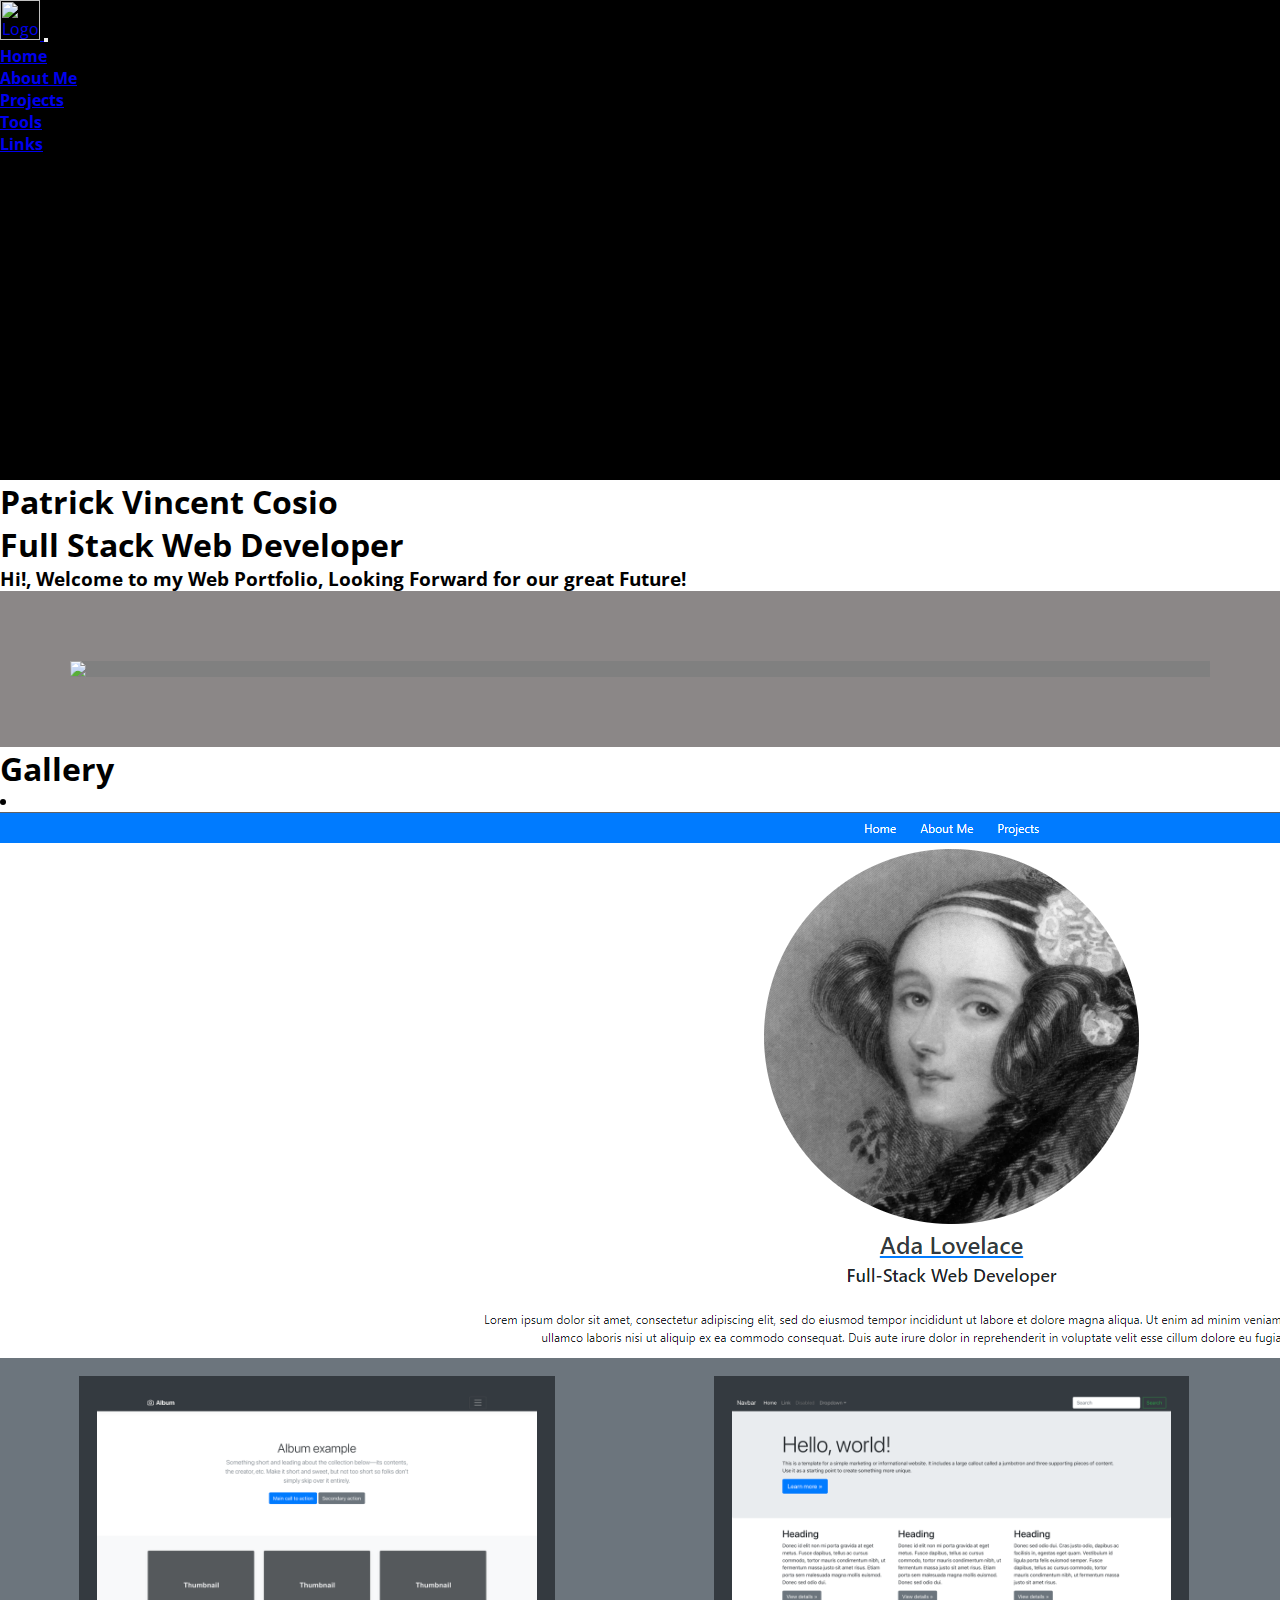
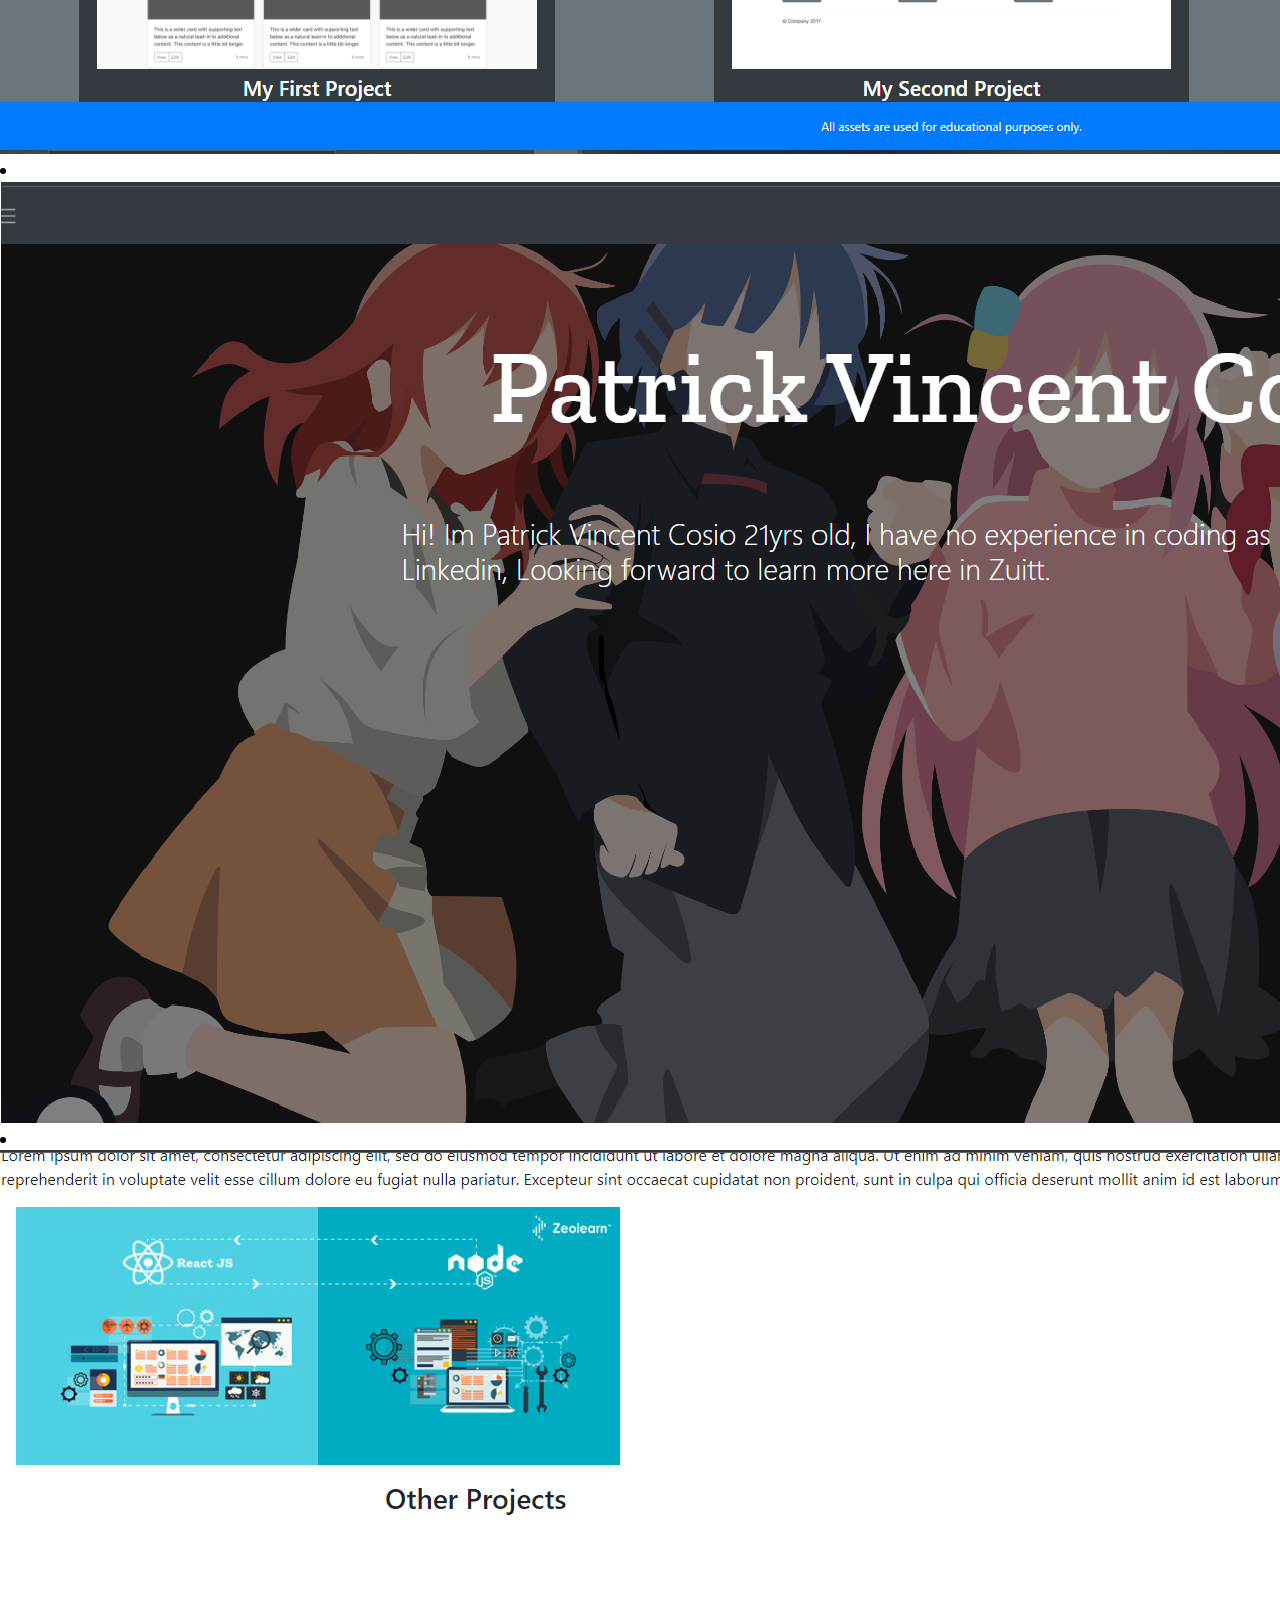
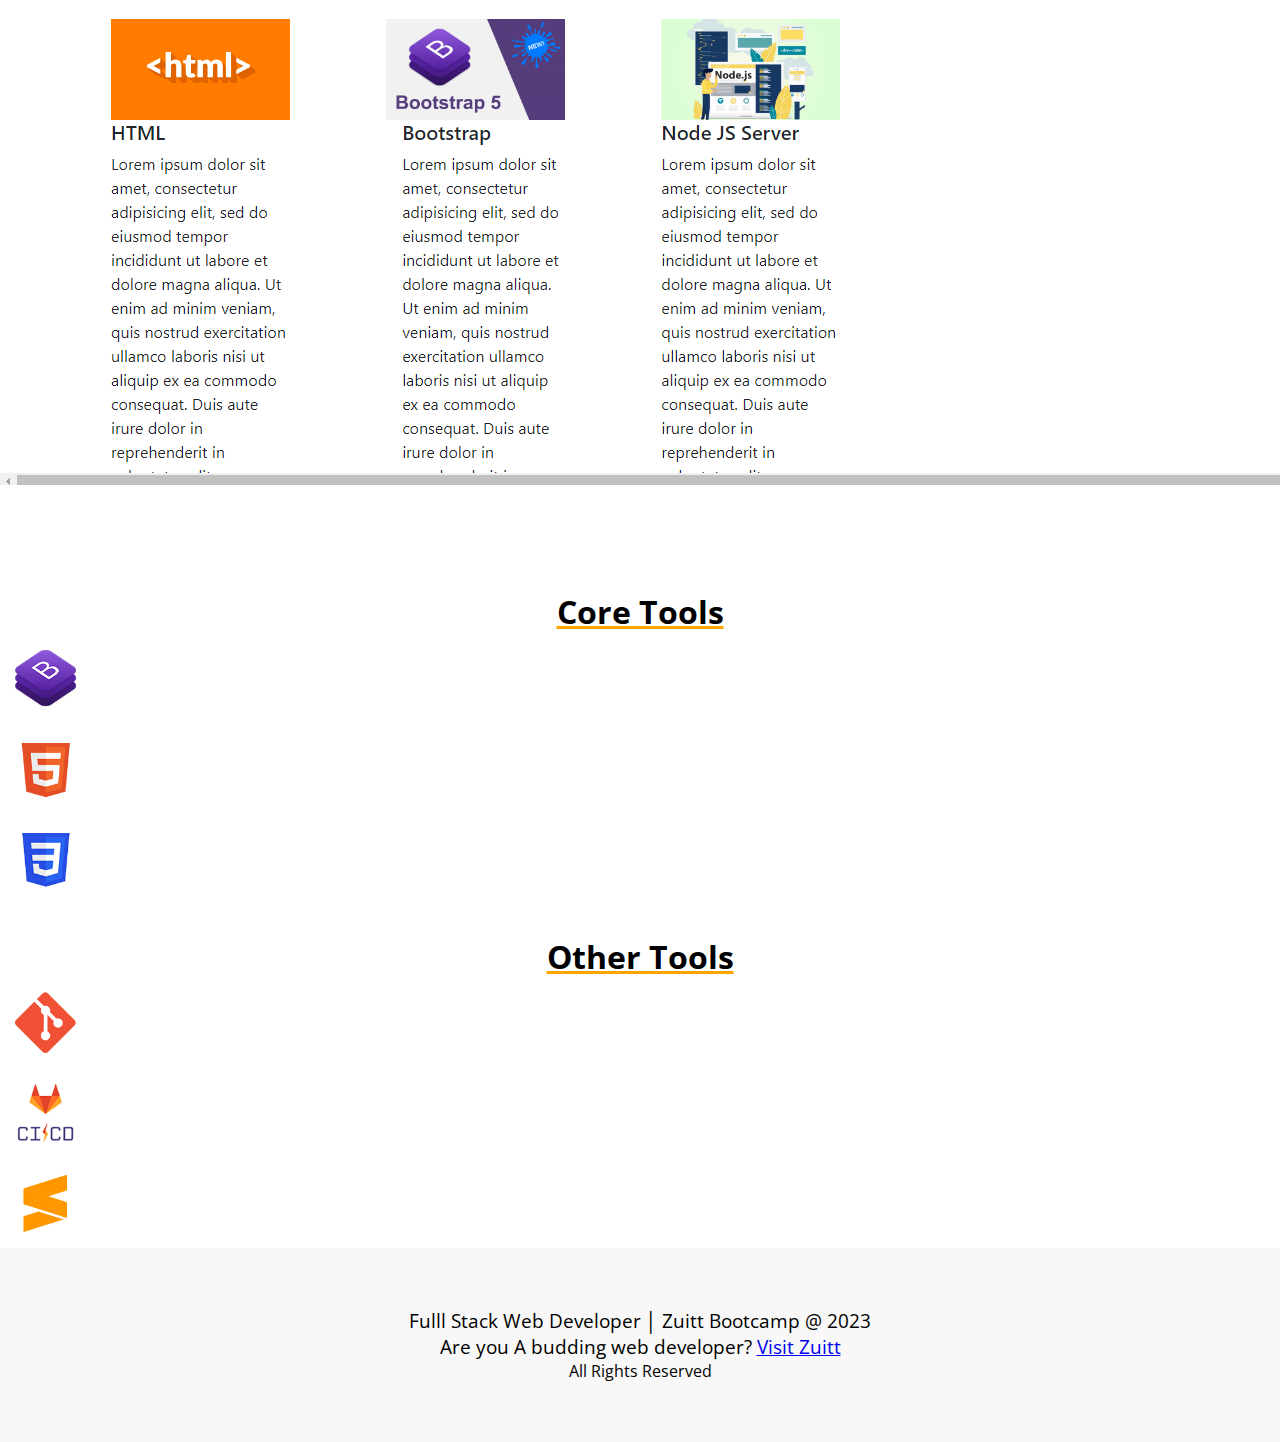
==== commit 482cdeea: "add code csp1" ====
--- a/index.html
+++ b/index.html
@@ -1,8 +1,9 @@
- <HTML>
+<HTML>
 <html>
     <head>
         <title>Capstone</title>
 
+        
         <!-- External CSS -->
         <link rel="stylesheet" href="./index.css"/>
 
@@ -16,121 +17,85 @@
     </head>
     <body>
         <!-- landing page -->
-        <section id="landing">
-          <div class="front-bg">
-            <div class="container">
-              <nav class="navbar navbar-expand-lg navbar-dark bg-dark">
-                <a class="navbar-brand" href="#">
-                  <img src="https://i.pinimg.com/originals/ea/69/33/ea6933ab571dce4677e4880824544fad.png" width="40px" alt="Logo">
-                </a>
-                <button class="navbar-toggler" type="button" data-toggle="collapse" data-target="#navbarNav" aria-controls="navbarNav" aria-expanded="false" aria-label="Toggle navigation">
-                  <span class="navbar-toggler-icon"></span>
-                </button>
-                <div class="collapse navbar-collapse" id="navbarNav">
-                  <ul class="navbar-nav ml-auto">
-                    <li class="nav-item">
-                      <a class="nav-link" href="#landing">Home</a>
-                    </li>
-                    <li class="nav-item">
-                      <a class="nav-link" href="#contact">Contacts</a>
-                    </li>
-                    <li class="nav-item">
-                      <a class="nav-link" href="#projects">Projects</a>
-                    </li>
-                    <li class="nav-item">
-                      <a class="nav-link" href="#tools">Tools</a>
-                    </li>
-                    <li class="nav-item">
-                      <a class="nav-link" href="#">Links</a>
-                    </li>
-                  </ul>
+        <section id="Landing" class= "container-fluid min-vh-100">
+               <div>
+                   <div class="front-bg">
+                       <div>
+                           <nav class="navbar navbar-expand-sm navbar-dark bg-dark fixed-top">
+                               <a class="navbar-brand" href="#">
+                                   <img id="logo" src="https://i.pinimg.com/originals/ea/69/33/ea6933ab571dce4677e4880824544fad.png" width="40px" alt="Logo">
+                               </a>
+                               <button class="navbar-toggler" type="button" data-toggle="collapse" data-target="#navbarNav" aria-controls="navbarNav" aria-expanded="true" aria-label="Toggle navigation">
+                                   <span class="navbar-toggler-icon"></span>
+                               </button>
+                               <div class="collapse navbar-collapse" id="navbarNav">
+                                   <ul class="navbar-nav container-fluid">
+                                       <li class="nav-item">
+                                           <a class="nav-link" href="#Landing">Home</a>
+                                       </li>
+                                       <li class="nav-item">
+                                           <a class="nav-link" href="#About Me">About Me</a>
+                                       </li>
+                                       <li class="nav-item">
+                                           <a class="nav-link" href="#Projects">Projects</a>
+                                       </li>
+                                       <li class="nav-item">
+                                           <a class="nav-link" href="#Tools">Tools</a>
+                                       </li>
+                                       <li class="nav-item">
+                                           <a class="nav-link" href="#Links">Links</a>
+                                       </li>
+                                   </ul>
+                               </idv>
+                           </nav>
+                       </div>
+                    </div>
+                  </div>
                 </div>
-              </nav>
-            </div>
-            <div class="container1">
-              <h1 class="title">Patrick Vincent Cosio</h1>
-              <h2 class="subtitle">
-                Hi! I'm Patrick Vincent Cosio, 21 years old. I have no experience in coding as I only learned on Linkedin. Looking forward to learning more here in Zuitt.
-              </h2>
-            </div>
-          </div>
-        </section>
-        <!-- End of landing page -->
+              </section>
+              <div id="About Me" class="container-fluid p-5 bg-dark min-vh-100">
+              <h1 class="title text-center text-light p-5" >Patrick Vincent Cosio</h1>
+              <h1 class="subtitle text-center text-light">
+               Full Stack Web Developer
+              </h1>
+                <h3 class= "sb-info text-center justify-content-center text-light">
+                 Hi!, Welcome to my Web Portfolio, Looking Forward for our great Future!
+               </h3>        
+              <img id="prof" src="https://scontent.fmnl9-1.fna.fbcdn.net/v/t1.6435-9/86386248_1248424952022280_542850369764458496_n.jpg?_nc_cat=111&ccb=1-7&_nc_sid=09cbfe&_nc_ohc=kYZUZkmLo7YAX-ErpQY&_nc_ht=scontent.fmnl9-1.fna&oh=00_AfBgHEOlZkUw1fbRo6H9Xgu_PXsd1NCBW4psm9wlNNtdJQ&oe=648EA305" class="rounded-circle d-flex d-none p-5">
+                
+        </div>
+      </section>
+        <!-- End of Contact Section -->
+            <div>
+           <div>
+          <div>
+         <div>        
 
-        <!-- Projects Section -->
-         <<!-- Start of Gallery Section-->
-            <h1 class="title2">Gallery</h1>
-              <div id="projects" class="row">
-            <div class="col-lg-4 lg-0">
-            <img
-              src="images/proj3.png"
-              class="w-100">
-            </div>
-  
+     <section id="Projects" class="p-5 container-fluid min-vh-100 bg-gray">
+        <h1 class="title2 text-center">Gallery</h1> 
+                      <div id="row1st" class="row">
+                    <div class="col-lg-4 lg-0">
+                    <li><img
+                      src="images/proj3.png"
+                      class="w-100"></li>
+                    </div>
 
-          <div class="col-lg-4 lg-0">
-            <img
-              src="images/cap1.png"
-              class="w-100">  
-          </div>
+                  <div class="col-lg-4 lg-0">
+                   <li><img
+                      src="images/cap1.png"
+                      class="w-100"></li>  
+                  </div>
 
-          <div class="col-lg-4 lg-0">
-            <img
-              src="images/proj2.png"
-              class="w-100">    
-          </div>
-        </div>
-        </body>
-        <!-- End Of Gallery Section -->
-        
-         
-       <h2 id=contact class="text-dark">Contact Me</h2>
-
-       <div id="Contact" class="row mt-3">
-         <form class="col-12 offset-md-2 col-md-8 offset-xl-4 col-xl-4 bg-dark p-3 rounded">
-           <div class="form-row">
-             <div class="col">
-               <label class="text-light" for="name">Full Name</label>
-               <input type="text" class="form-control" id="name" placeholder="Full Name">
-             </div>
-             <div class="col">
-               <label class="text-light" for="email">Email address</label>
-               <input type="email" class="form-control" id="email" placeholder="name@example.com">
-             </div>
-           </div>
-           <div class="form-group text-light">
-             <label for="textarea">Your Message</label>
-             <textarea class="form-control" rows="3"></textarea>
-
-             <button type="button" class="btn btn-primary btn-send-email" data-toggle="modal" data-target="#exampleModal">Send</button>
-
-             <!-- Modal Start -->
-          <div class="modal fade" id="exampleModal" tabindex="-1" aria-labelledby="exampleModalLabel" aria-hidden="true">
-            <div class="modal-dialog">
-             <div class="modal-content">
-              <div class="modal-header">
-                <h5 class="modal-title" id="exampleModalLabel">Thank you for contacting us!</h5>
-                    <button type="button" class="close" data-dismiss="modal" aria-label="Close">
-                        <span aria-hidden="true">&times;</span>
-                            </button>
-                        </div>
-                        <div class="modal-body">
-                           Message Successfully Sent
-                        </div>
-                        <div class="modal-footer">
-                          <button type="button" class="btn btn-secondary" data-dismiss="modal">Close</button>
-                        </div>
-                    </div>
-                </div>
-            </div>
-
-
-           </div>
-         </form>
-       </div>
-        <!-- End of Contact Section -->
-
+                  <div class="col-lg-4 lg-0">
+                   <li><img
+                      src="images/proj2.png"
+                      class="w-100"></li>    
+                  </div>             
+                </div>                    
+             </div>   
+      </section>
         <!-- Tools Section -->
+        <section id=Tools class="container-fluid col min-vh-100">
         <h1 id="tools" class="tools">Core Tools</h1>
         <div class="p-3 d-flex justify-content-center align-items-center flex-column">
           <div class="row align-items-center">
@@ -145,9 +110,7 @@
             </div>
           </div>
         </div>
-
-
-        <h1 id="tools" class="tools2">Other Tools</h1>
+       <h1 id="tools" class="tools2 container-fluid min-vh-75">Other Tools</h1>
         <div class="p-3 d-flex justify-content-center align-items-center flex-column">
             <div class="row align-items-center">
               <div class="col-sm-6 col-lg-4">
@@ -161,6 +124,9 @@
             </div>
         </div>
       </div>
+      </section>
+
+      
         <!-- End of Tools Section -->
         <!-- Footer Section -->
         <footer class="footer">
--- a/index.css
+++ b/index.css
@@ -9,8 +9,8 @@
 	overflow-x: hidden; /* Hide vertical scrollbar */
 }
 
-#landing {
-	background-image: url(https://images-wixmp-ed30a86b8c4ca887773594c2.wixmp.com/f/c827bb75-a744-4f5c-aab7-376618cc9fd7/dfjeaf3-9965df79-6fdf-4921-be67-4527b85f50d9.png?token=eyJ0eXAiOiJKV1QiLCJhbGciOiJIUzI1NiJ9.[base64].zzBCRvpdJWosof_Uh9P14n35xP5HWMADZ88JsNdeMmc);
+body {
+	background-image: url(https://images-wixmp-ed30a86b8c4ca887773594c2.wixmp.com/f/99394768-e452-4746-9629-870b3dc7037b/d7veyv6-fa650629-a31b-4504-af93-5b32ef08b098.png?token=eyJ0eXAiOiJKV1QiLCJhbGciOiJIUzI1NiJ9.[base64].4YWj1vd8pXw0slqqTyDJde1ZUAYveOtVsOf62eaprYY);
 	background-size: cover;
 	background-position: center;
 	background-attachment: fixed;
@@ -19,34 +19,38 @@
 	margin-top: 0;
 }
 
-.container1 {
-	color: white;
-	text-align: center;
-	padding: 20em;
+
+
+
+#landing {
+	height: 30em;
+	background-color: black;
+	background-image: url(https://i.pinimg.com/originals/17/f0/4c/17f04cfea9408581f241f54780000420.jpg);
+	background-repeat: no-repeat;
+	background-size: cover;
+
 }
 
-.front-bg {
-  background-color: rgba(0, 0, 0, 0.5);
-  height: 100vh;
+#color{
+	background-color: 
+#727272
+;
+	height: 15rem;
+	padding-bottom: 2rem;
+	padding-top: 2rem;
 }
+
 
 .title,.title-2 {
   font-family: Open Sans, sans-serif;
 }
 
 
-.navbar {
-	margin-left: -15px;
-	margin-right: -49rem;
-	display: inline-block;
+.navbar {	
+	display: block;
 	position: sticky;
-
-
 }
 
-.container {
-	position: fixed;
-	display: relative;
 }
 
 .title2 {
@@ -56,7 +60,9 @@
 	color: ;
 	margin-top:  10rem;
 	margin-left: 5rem;
-	margin-bottom: 5em;
+	margin-bottom: 5em;	
+	font-family: Open Sans, sans-serif;
+	font-weight: bolder;
 }
 
 .image2 {
@@ -71,9 +77,6 @@
 	text-decoration-color: orange;
 }
 
-.image2 {
-	display: absolute;
-}
 
 .tools {
 	text-decoration: underline;
@@ -82,15 +85,7 @@
 	margin-top: 100px;
 }
 
-.image2 {
-	align-content: center;
-	margin-left: 40rem;
-	bottom: 50rem;
-	display: inline-block;
-	position: relative;
-	width: 600px;
-	height: 450px;
-}
+
 
 .row1st {
 	display: block;
@@ -121,10 +116,28 @@
 	font-size: 19px;
 }
 
- /* Responsive Styles */
- @media (max-width: 576px) {
-        /* Adjust the styles for smaller screens */
-        .container1 {
-          text-align: center;
-          padding-top: 50px;
-          padding-bottom: 50px;+
+#pic-bg {
+	background-image: url(https://cdn.vox-cdn.com/uploads/chorus_asset/file/24017434/Cyberpunk_Edgerunners_Season1_Episode2_00_21_37_03.jpg);
+	min-height: 30vh;
+	align-content: center;
+	background-position: center;
+}
+
+#prof{
+	border: solid #8B8787 70px;
+	background-color: gray;
+    right: 0;
+	  max-height: 100%;
+    max-width: 100%;
+    display: block;
+    margin -left: 25em;
+    position: relative;
+    top: 50%;
+    display: block;
+    margin: 0 auto;
+    position: relative;
+}
+    .nav-item {
+    	font-weight: bold;
+    }
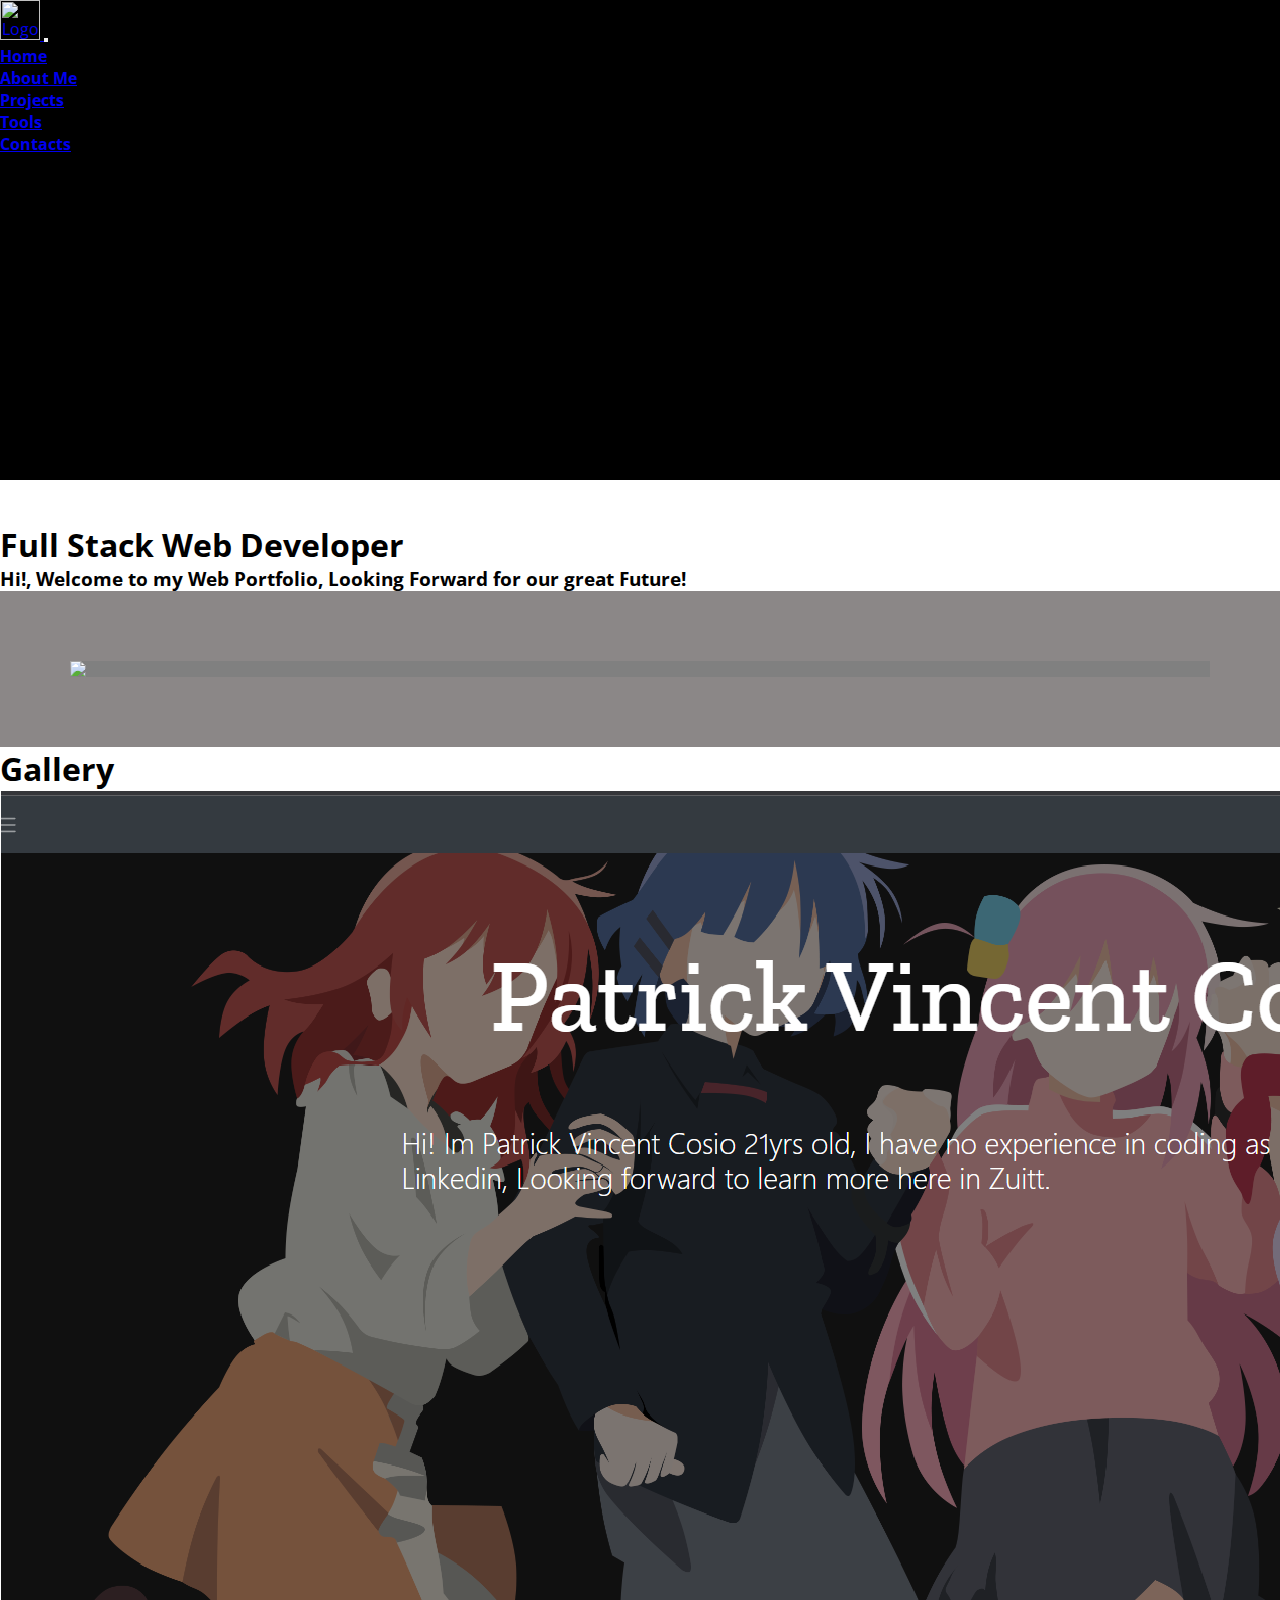
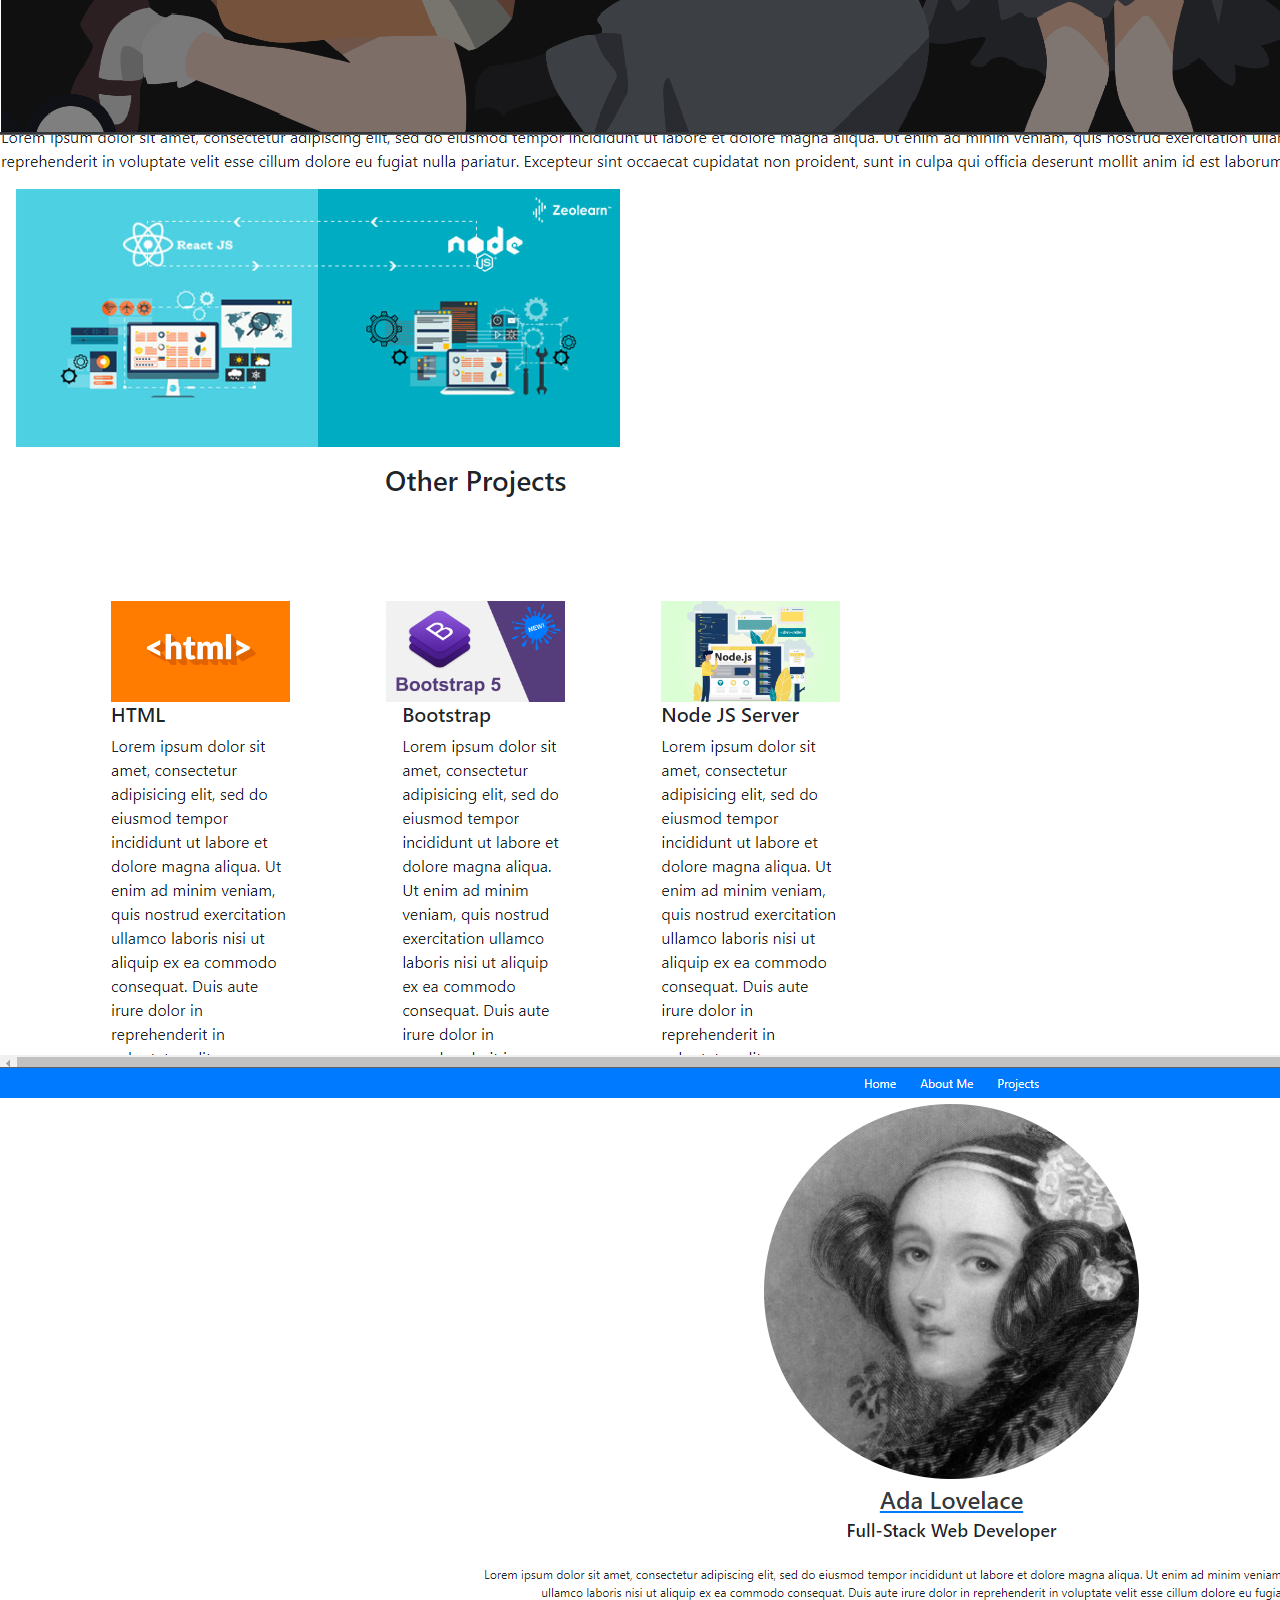
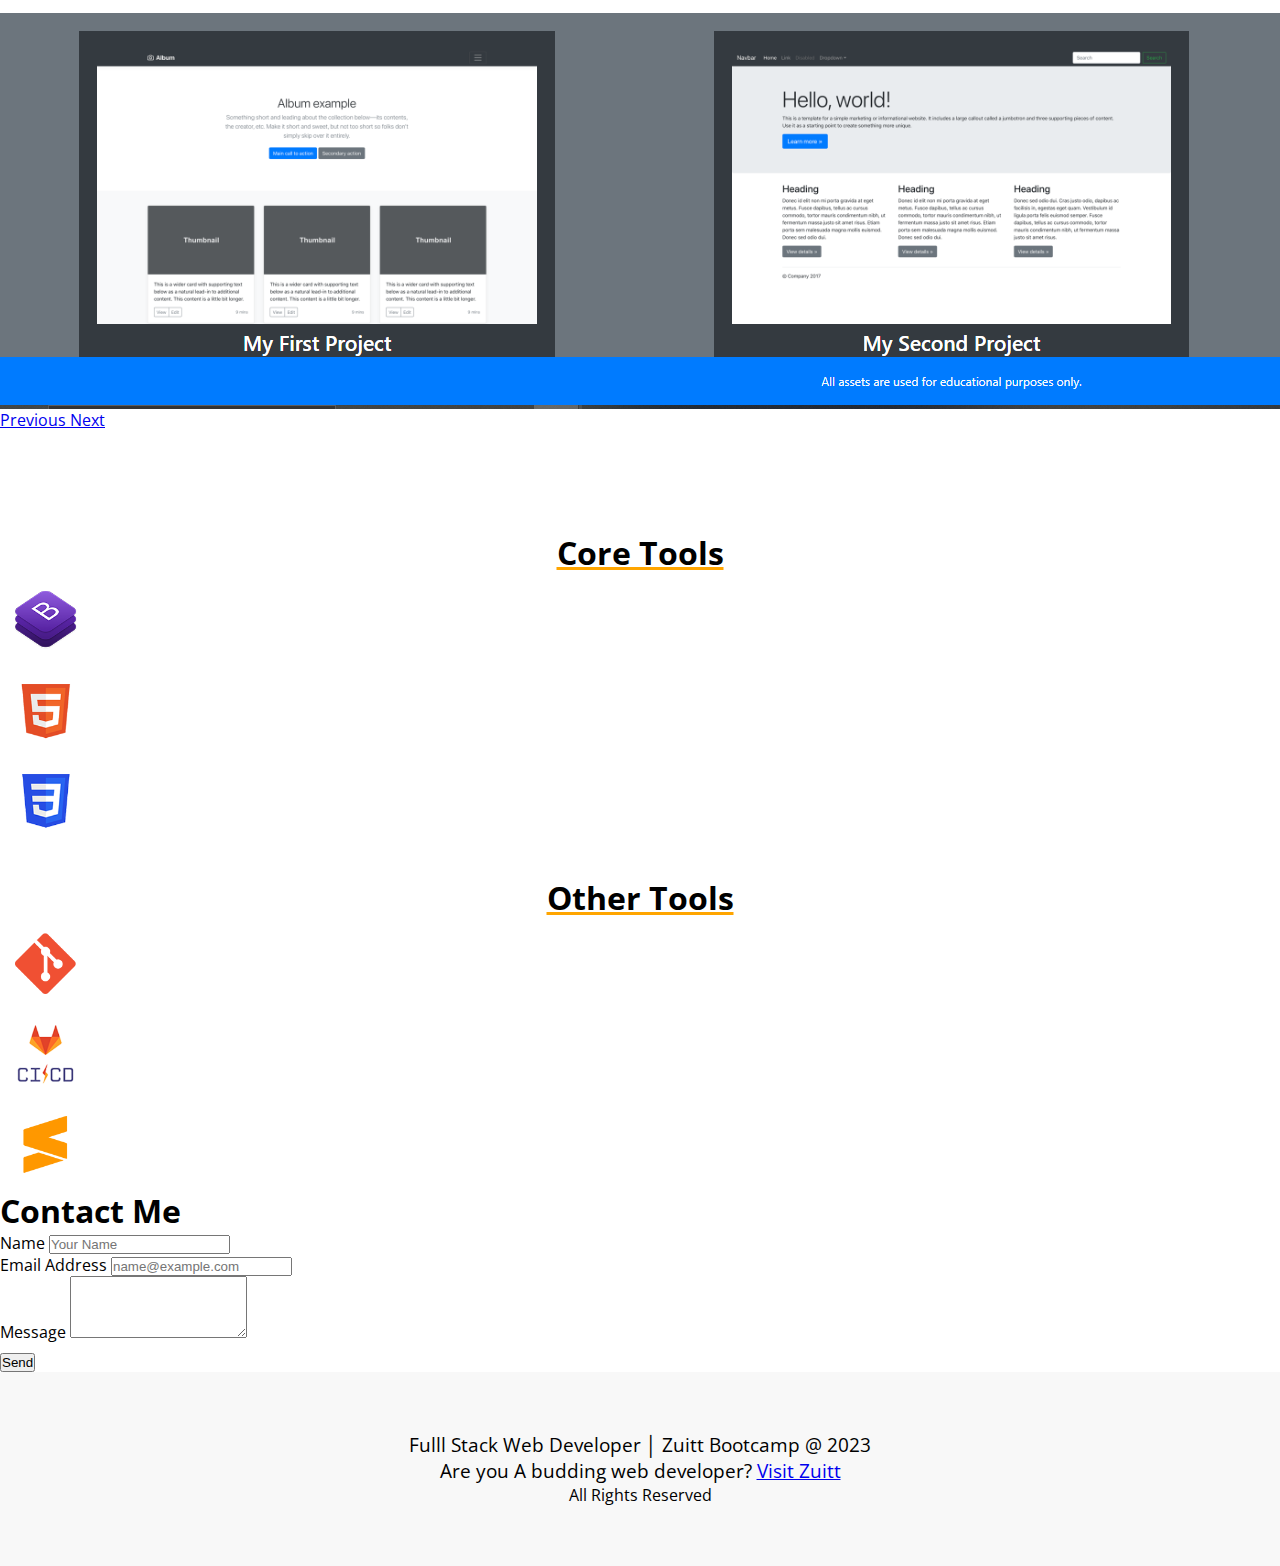
==== commit 9c5f75b3: "add code csp1" ====
--- a/index.html
+++ b/index.html
@@ -43,17 +43,25 @@
                                            <a class="nav-link" href="#Tools">Tools</a>
                                        </li>
                                        <li class="nav-item">
-                                           <a class="nav-link" href="#Links">Links</a>
+                                           <a class="nav-link" href="#Contacts">Contacts</a>
                                        </li>
                                    </ul>
                                </idv>
                            </nav>
-                       </div>
-                    </div>
-                  </div>
+                       
+                           <!-- Socials Links and Icons -->
+                                
+                   <section>        
+                   
+
+                 </div>
                 </div>
-              </section>
-              <div id="About Me" class="container-fluid p-5 bg-dark min-vh-100">
+              </div>
+             </div>
+          </section>
+              <!-- About Me Section -->
+           <section>
+            <div id="About Me" class="container-fluid p-5 bg-dark min-vh-100">
               <h1 class="title text-center text-light p-5" >Patrick Vincent Cosio</h1>
               <h1 class="subtitle text-center text-light">
                Full Stack Web Developer
@@ -61,75 +69,107 @@
                 <h3 class= "sb-info text-center justify-content-center text-light">
                  Hi!, Welcome to my Web Portfolio, Looking Forward for our great Future!
                </h3>        
-              <img id="prof" src="https://scontent.fmnl9-1.fna.fbcdn.net/v/t1.6435-9/86386248_1248424952022280_542850369764458496_n.jpg?_nc_cat=111&ccb=1-7&_nc_sid=09cbfe&_nc_ohc=kYZUZkmLo7YAX-ErpQY&_nc_ht=scontent.fmnl9-1.fna&oh=00_AfBgHEOlZkUw1fbRo6H9Xgu_PXsd1NCBW4psm9wlNNtdJQ&oe=648EA305" class="rounded-circle d-flex d-none p-5">
-                
-        </div>
-      </section>
-        <!-- End of Contact Section -->
-            <div>
-           <div>
-          <div>
-         <div>        
+              <img id="prof" src="https://scontent.fmnl9-1.fna.fbcdn.net/v/t1.6435-9/86386248_1248424952022280_542850369764458496_n.jpg?_nc_cat=111&ccb=1-7&_nc_sid=09cbfe&_nc_ohc=kYZUZkmLo7YAX-ErpQY&_nc_ht=scontent.fmnl9-1.fna&oh=00_AfBgHEOlZkUw1fbRo6H9Xgu_PXsd1NCBW4psm9wlNNtdJQ&oe=648EA305" class="rounded-circle d-flex d-none p-5">                
+            </div>
+          </section>
+          <!-- End of about me section -->
+        
 
-     <section id="Projects" class="p-5 container-fluid min-vh-100 bg-gray">
-        <h1 class="title2 text-center">Gallery</h1> 
-                      <div id="row1st" class="row">
-                    <div class="col-lg-4 lg-0">
-                    <li><img
-                      src="images/proj3.png"
-                      class="w-100"></li>
+
+          <!-- Projects -->
+        
+                <section id="Projects" class="p-5 container-fluid min-vh-100 bg-light">
+                          <h1 class="title2 text-center">Gallery</h1> 
+                    <div id="carouselExampleControls" class="carousel slide" data-ride="carousel">
+                      <div class="carousel-inner">
+                        <div class="carousel-item active">
+                          <img class="d-block w-100" src="images/cap1.png" alt="First slide">
+                        </div>
+                        <div class="carousel-item">
+                          <img class="d-block w-100" src="images/proj2.png" alt="Second slide">
+                        </div>
+                        <div class="carousel-item">
+                          <img class="d-block w-100" src="images/proj3.png" alt="Third slide">
+                        </div>
+                      </div>
+                      <a class="carousel-control-prev" href="#carouselExampleControls" role="button" data-slide="prev">
+                        <span class="carousel-control-prev-icon" aria-hidden="true"></span>
+                        <span class="sr-only">Previous</span>
+                      </a>
+                      <a class="carousel-control-next" href="#carouselExampleControls" role="button" data-slide="next">
+                        <span class="carousel-control-next-icon" aria-hidden="true"></span>
+                        <span class="sr-only">Next</span>
+                      </a>
                     </div>
-
-                  <div class="col-lg-4 lg-0">
-                   <li><img
-                      src="images/cap1.png"
-                      class="w-100"></li>  
-                  </div>
-
-                  <div class="col-lg-4 lg-0">
-                   <li><img
-                      src="images/proj2.png"
-                      class="w-100"></li>    
-                  </div>             
-                </div>                    
-             </div>   
       </section>
         <!-- Tools Section -->
-        <section id=Tools class="container-fluid col min-vh-100">
-        <h1 id="tools" class="tools">Core Tools</h1>
+        <section id=Tools class="container-fluid col min-vh-100 bg-dark p-5">
+        <h1 id="tools" class="tools text-light">Core Tools</h1>
         <div class="p-3 d-flex justify-content-center align-items-center flex-column">
-          <div class="row align-items-center">
-            <div class="col-sm-6 col-lg-4">
+          <div class="row align-items-center mx-auto">
+            <div class="col-sm-6 col-lg-4 mx-auto">
               <img src="images/logo-bootstrap.png" width="90px">
             </div>
-            <div class="col-sm-6 col-lg-4">
+            <div class="col-sm-6 col-lg-4 mx-auto">
               <img src="images/logo-html5.png" width="90px">
             </div>
-            <div class="col-sm-6 col-lg-4">
+            <div class="col-sm-6 col-lg-4 mx-auto">
               <img src="images/logo-css3.png" width="90px">
             </div>
           </div>
         </div>
-       <h1 id="tools" class="tools2 container-fluid min-vh-75">Other Tools</h1>
+       <h1 id="tools" class="tools2 text-light">Other Tools</h1>
         <div class="p-3 d-flex justify-content-center align-items-center flex-column">
             <div class="row align-items-center">
-              <div class="col-sm-6 col-lg-4">
+              <div class="col-sm-6 col-lg-4 mx-auto">
                 <img src="images/logo-git.png" width="90px">
             </div>
-            <div class="col-sm-6 col-lg-4">
+            <div class="col-sm-6 col-lg-4 mx-auto">
                 <img src="images/gitlab.png" width="90px">
             </div>
-            <div class="col-sm-6 col-lg-2">
+            <div class="col-sm-6 col-lg-2 mx-auto">
                 <img src="images/logo-sublime-text-3.png" width="90px">
             </div>
         </div>
       </div>
       </section>
+        <!-- End of Tools Section -->
+        
 
-      
-        <!-- End of Tools Section -->
+        <!-- Contact Section -->
+                <section id="Contacts" class="container-fluid bg-light min-vh-40">
+                        <h1 class="text-center text-light">Contact Me</h1>
+                    <form class="mt-3 p-3 col-6 col-md-8 col-xl-4 align-items-center container-fluid text-light">
+                      <div class="form-group">
+                        <label for="name">Name</label>
+                        <input type="text" class="form-control" id="name" placeholder="Your Name">
+                      </div>
+                      <div class="form-group">
+                        <label for="email">Email Address</label>
+                        <input type="email" class="form-control" id="email" placeholder="name@example.com">
+                      </div>
+                      <div class="form-group">
+                          <label for="message">Message</label>
+                           <textarea class="form-control" id="message" rows="4" ></textarea>
+                      </div>
+
+                       <button id="send-email-btn" type="button" class="btn bg-dark text-light p-3" data-toggle="modal" data-target="#exampleModal">
+                                    Send
+                                  </button>
+
+                  </section>
+
+
+
+
+
+
+
+
+
+
         <!-- Footer Section -->
-        <footer class="footer">
+        <footer class="footer bg-dark text-light">
           <div>
             <p id="footer-des">Fulll Stack Web Developer │ Zuitt Bootcamp @ 2023</p>
             <p id="link">Are you A budding web developer? <a href="https://zuitt.co/">Visit Zuitt<a/></p>
@@ -139,6 +179,8 @@
 
         <!-- End of Footer Section -->
                   
-
+<script src="https://cdn.jsdelivr.net/npm/jquery@3.5.1/dist/jquery.slim.min.js" integrity="sha384-DfXdz2htPH0lsSSs5nCTpuj/zy4C+OGpamoFVy38MVBnE+IbbVYUew+OrCXaRkfj" crossorigin="anonymous"></script>
+<script src="https://cdn.jsdelivr.net/npm/bootstrap@4.6.2/dist/js/bootstrap.bundle.min.js" integrity="sha384-Fy6S3B9q64WdZWQUiU+q4/2Lc9npb8tCaSX9FK7E8HnRr0Jz8D6OP9dO5Vg3Q9ct" crossorigin="anonymous"></script>
 </body>
 </html>
+    --- a/index.css
+++ b/index.css
@@ -2,6 +2,10 @@
 	margin: 0;
 	padding: 0;
 	box-sizing: border-box	;
+}
+
+html {
+	scroll-behavior: smooth;
 }
 
 body {
@@ -10,7 +14,7 @@
 }
 
 body {
-	background-image: url(https://images-wixmp-ed30a86b8c4ca887773594c2.wixmp.com/f/99394768-e452-4746-9629-870b3dc7037b/d7veyv6-fa650629-a31b-4504-af93-5b32ef08b098.png?token=eyJ0eXAiOiJKV1QiLCJhbGciOiJIUzI1NiJ9.[base64].4YWj1vd8pXw0slqqTyDJde1ZUAYveOtVsOf62eaprYY);
+	background-image: url(https://www.zastavki.com/pictures/1920x1080/2018Nature___Sundown_Sunset_in_the_blue_sky_on_the_sea_horizon_129614_23.jpg);
 	background-size: cover;
 	background-position: center;
 	background-attachment: fixed;
@@ -28,7 +32,6 @@
 	background-image: url(https://i.pinimg.com/originals/17/f0/4c/17f04cfea9408581f241f54780000420.jpg);
 	background-repeat: no-repeat;
 	background-size: cover;
-
 }
 
 #color{
@@ -43,6 +46,9 @@
 
 .title,.title-2 {
   font-family: Open Sans, sans-serif;
+  font-weight: bold;
+  color: white;
+
 }
 
 
@@ -89,7 +95,9 @@
 
 .row1st {
 	display: block;
-	position: relative;
+	position: absolute;
+	height: 4em;
+
 }
 
 .tools2 {
@@ -141,3 +149,20 @@
     .nav-item {
     	font-weight: bold;
     }
+
+#Projects {
+}
+
+#facebook {
+	height: 20%;
+
+  max-width: 100%;
+
+}
+
+.links {
+	display: flex;
+  justify-content: center;
+  margin: 10px;
+}
+
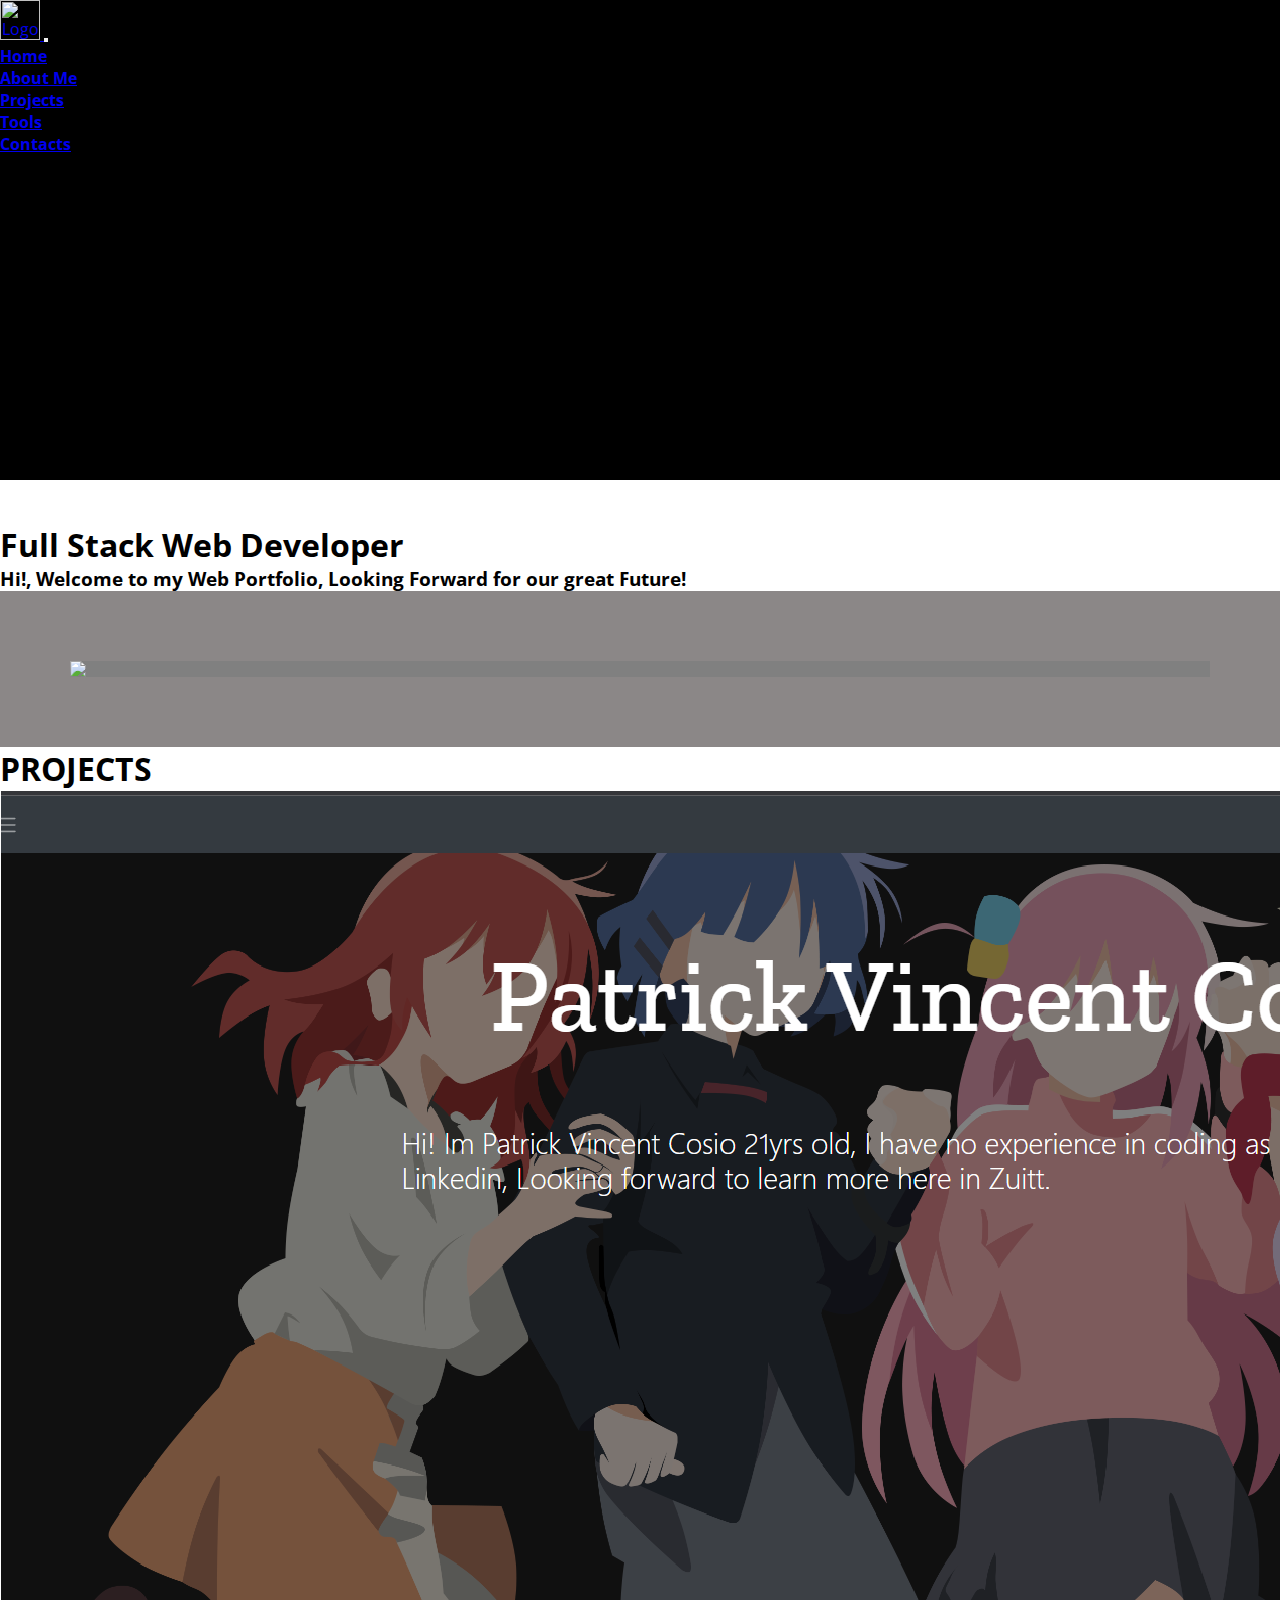
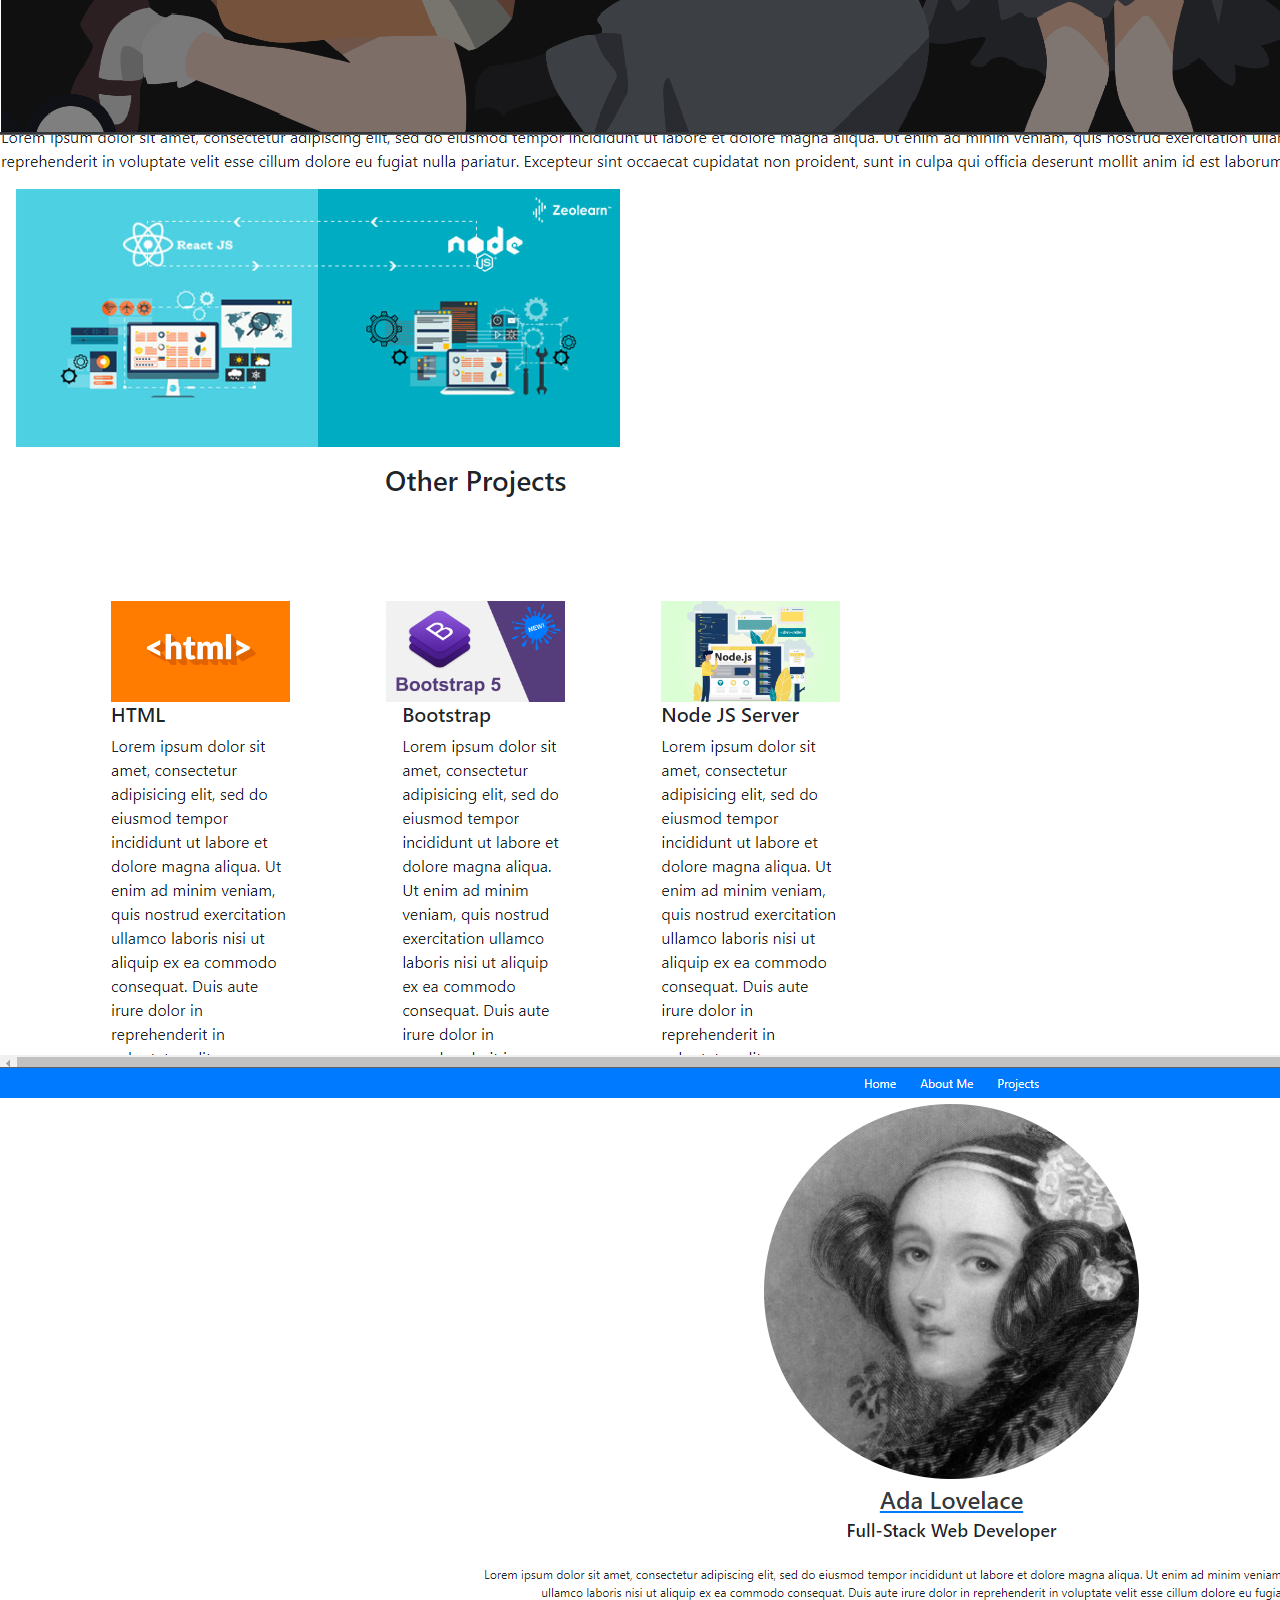
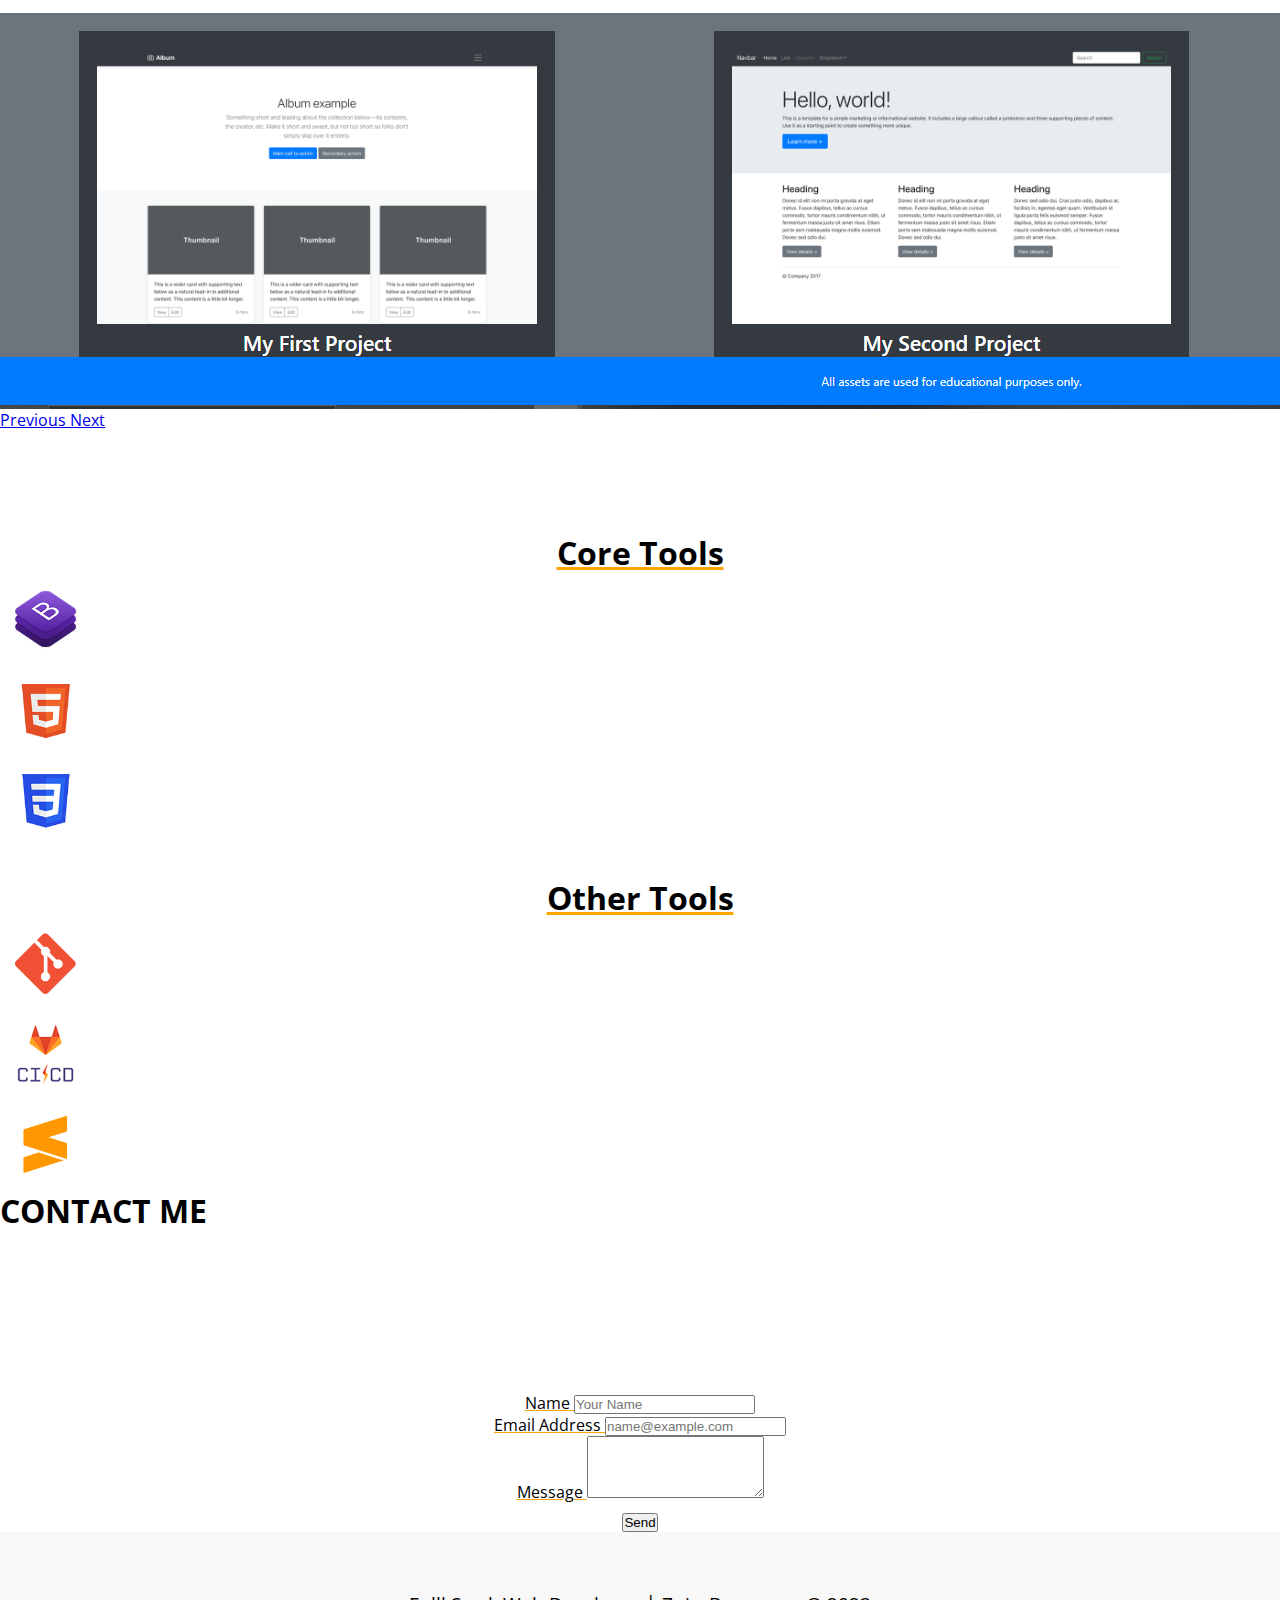
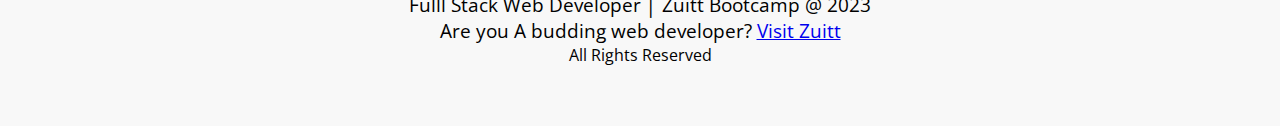
==== commit 67bc252c: "add code csp1" ====
--- a/index.html
+++ b/index.html
@@ -79,7 +79,7 @@
           <!-- Projects -->
         
                 <section id="Projects" class="p-5 container-fluid min-vh-100 bg-light">
-                          <h1 class="title2 text-center">Gallery</h1> 
+                          <h1 class="title2 text-center">PROJECTS</h1> 
                     <div id="carouselExampleControls" class="carousel slide" data-ride="carousel">
                       <div class="carousel-inner">
                         <div class="carousel-item active">
@@ -138,8 +138,8 @@
 
         <!-- Contact Section -->
                 <section id="Contacts" class="container-fluid bg-light min-vh-40">
-                        <h1 class="text-center text-light">Contact Me</h1>
-                    <form class="mt-3 p-3 col-6 col-md-8 col-xl-4 align-items-center container-fluid text-light">
+                        <h1 id="kont" class="text-center p-5">CONTACT ME</h1>
+                    <form class="mt-4 p-5 col-6 col-md-8 col-xl-4 align-items-center container-fluid text-dark">
                       <div class="form-group">
                         <label for="name">Name</label>
                         <input type="text" class="form-control" id="name" placeholder="Your Name">
--- a/index.css
+++ b/index.css
@@ -166,3 +166,6 @@
   margin: 10px;
 }
 
+#kont {
+	color: black;
+}